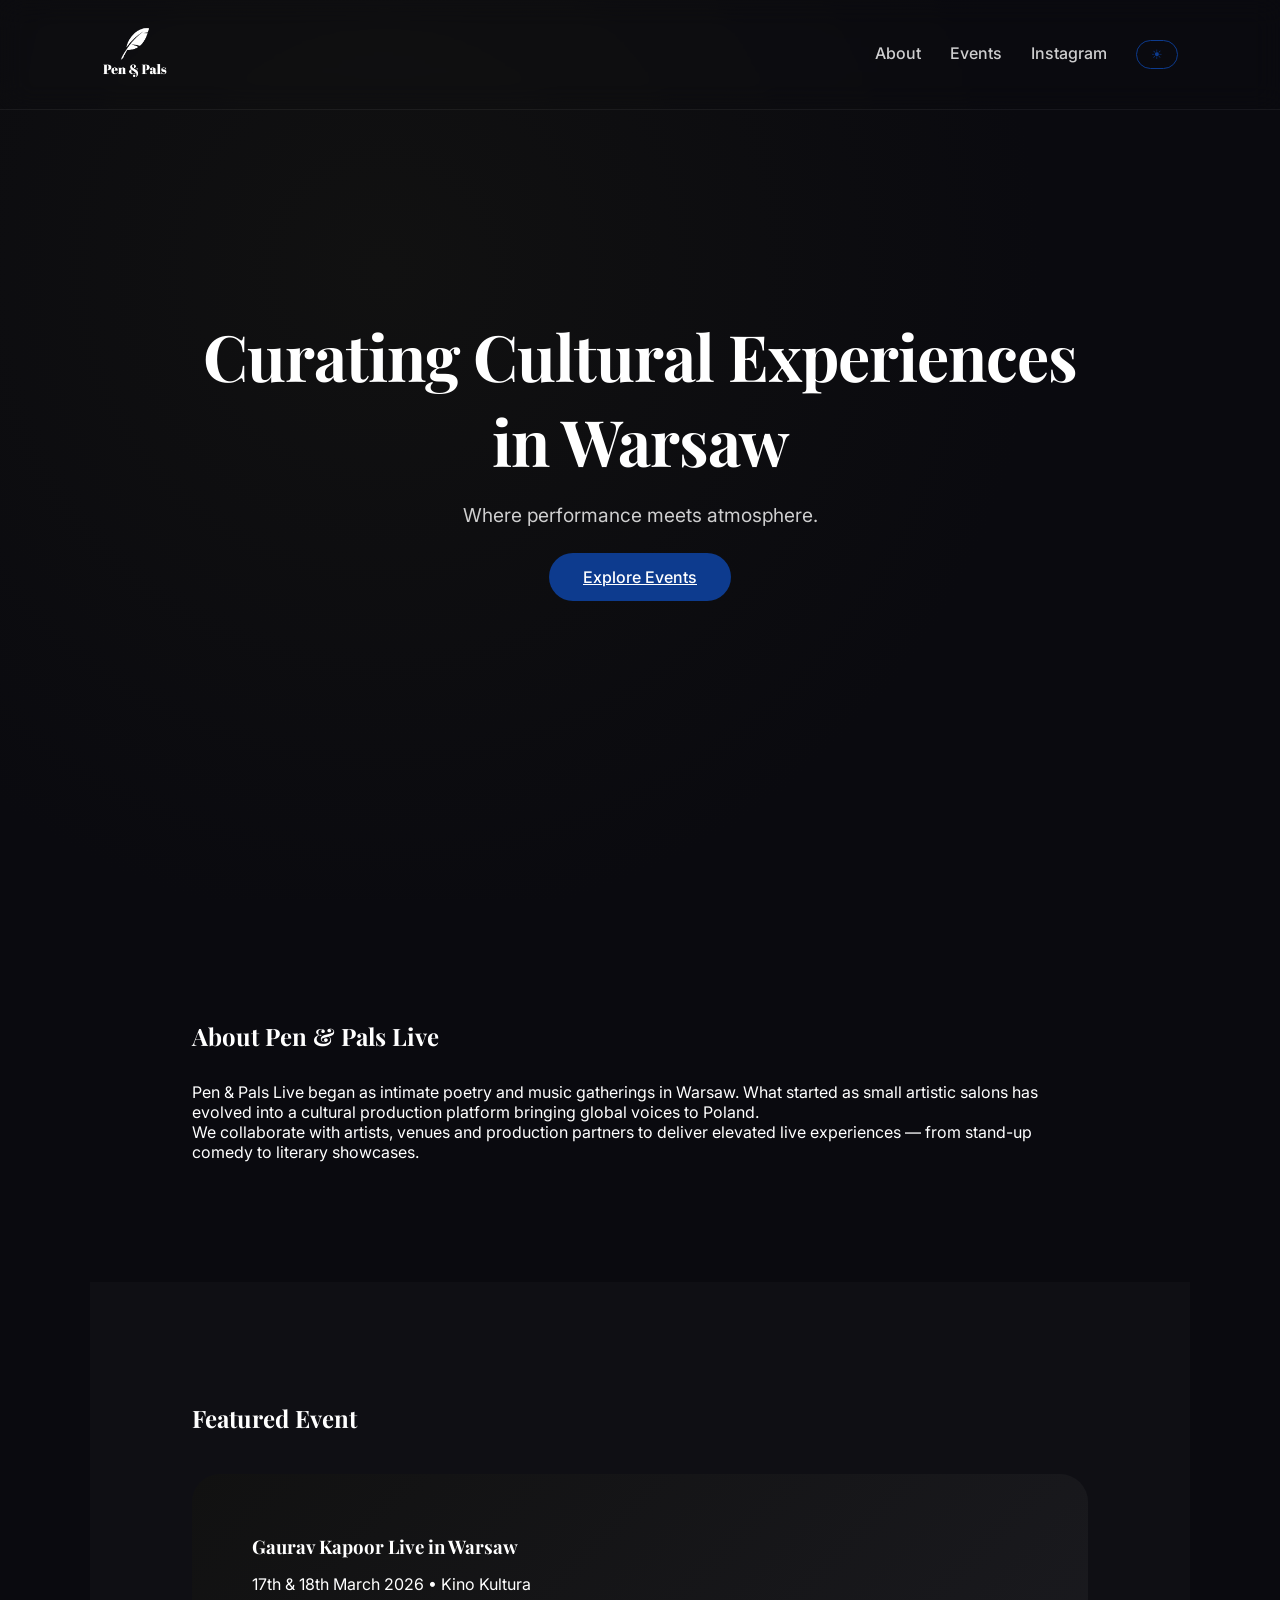
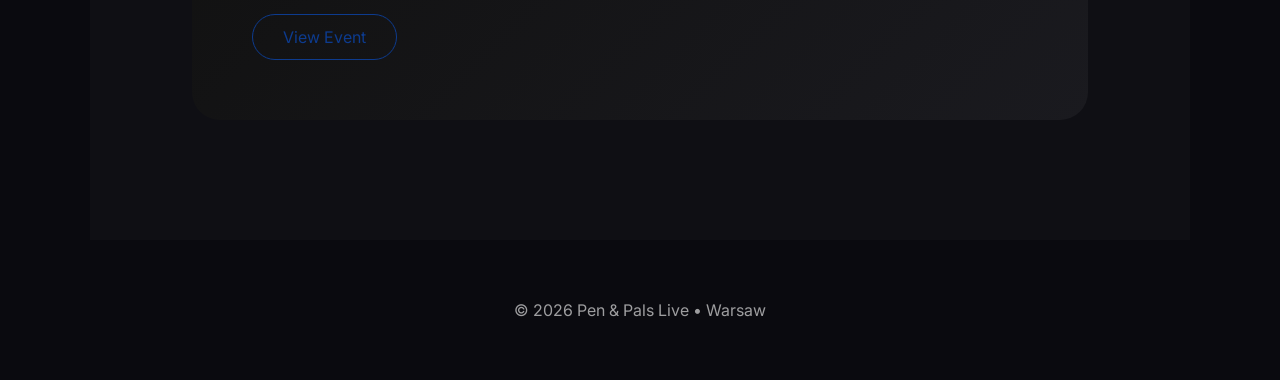
==== index.html @ f9d3a187 "Update index.html" ====
<!DOCTYPE html>
<html lang="en">
<head>
  <meta charset="UTF-8">
  <title>Pen & Pals Live | Cultural Experiences in Warsaw</title>
  <meta name="viewport" content="width=device-width, initial-scale=1.0">
  <meta name="description" content="Pen & Pals Live curates premium cultural experiences in Warsaw. Poetry, music, comedy and global performances.">

  <link rel="stylesheet" href="style.css">
  <link href="https://fonts.googleapis.com/css2?family=Playfair+Display:wght@500;600;700&family=Inter:wght@300;400;500;600&display=swap" rel="stylesheet">
</head>

<body class="dark">

<header>
  <div class="logo-container">
    <img id="site-logo" src="assets/logo-dark.png" alt="Pen & Pals Live">
  </div>

  <nav>
    <a href="#about">About</a>
    <a href="#events">Events</a>
    <a href="https://instagram.com/penandpalslive" target="_blank">Instagram</a>
    <button id="theme-toggle">☀︎</button>
  </nav>
</header>

<!-- HERO -->
<section class="brand-hero">
  <div class="brand-hero-content">
    <h1>Curating Cultural Experiences in Warsaw</h1>
    <p>Where performance meets atmosphere.</p>
    <a href="#events" class="btn-primary">Explore Events</a>
  </div>
</section>

<!-- ABOUT -->
<section id="about" class="brand-section">
  <h2>About Pen & Pals Live</h2>
  <p>
    Pen & Pals Live began as intimate poetry and music gatherings in Warsaw.
    What started as small artistic salons has evolved into a cultural production
    platform bringing global voices to Poland.
  </p>
  <p>
    We collaborate with artists, venues and production partners to deliver
    elevated live experiences — from stand-up comedy to literary showcases.
  </p>
</section>

<!-- EVENTS -->
<section id="events" class="brand-section alt">
  <h2>Featured Event</h2>

  <div class="event-feature-card">
    <div class="event-feature-content">
      <h3>Gaurav Kapoor Live in Warsaw</h3>
      <p>17th & 18th March 2026 • Kino Kultura</p>
      <a href="gaurav-kapoor-live-warsaw/" class="btn-secondary">View Event</a>
    </div>
  </div>
</section>

<footer>
  <p>© 2026 Pen & Pals Live • Warsaw</p>
</footer>

<script src="script.js"></script>
</body>
</html>
---- style.css ----
:root {
  --blue: #0d3b8e;
  --dark-bg: #0a0a0f;
  --light-bg: #f5f5f7;
  --dark-text: #ffffff;
  --light-text: #111111;
}

* {
  margin: 0;
  padding: 0;
  box-sizing: border-box;
}

body {
  font-family: 'Inter', sans-serif;
  scroll-behavior: smooth;
  transition: background 0.3s ease, color 0.3s ease;
}

body.dark {
  background: var(--dark-bg);
  color: var(--dark-text);
}

body.light {
  background: var(--light-bg);
  color: var(--light-text);
}

/* HEADER */

header {
  position: fixed;
  width: 100%;
  top: 0;
  padding: 20px 8%;
  display: flex;
  justify-content: space-between;
  align-items: center;
  backdrop-filter: blur(14px);
  border-bottom: 1px solid rgba(255,255,255,0.06);
  z-index: 1000;
}

body.light header {
  border-bottom: 1px solid rgba(0,0,0,0.06);
}

.logo-container img {
  height: 65px;
}

nav a {
  margin-right: 25px;
  text-decoration: none;
  color: inherit;
  font-weight: 500;
  opacity: 0.8;
}

nav a:hover {
  opacity: 1;
}

nav button {
  border: 1px solid var(--blue);
  background: none;
  color: var(--blue);
  padding: 6px 14px;
  border-radius: 20px;
  cursor: pointer;
}

/* HERO */

.hero {
  height: 100vh;
  background:
    linear-gradient(to bottom, rgba(0,0,0,0.8), rgba(0,0,0,0.85)),
    url("assets/gaurav.jpeg") center/cover no-repeat;
  display: flex;
  align-items: center;
  justify-content: center;
  text-align: center;
  padding: 0 20px;
}

.hero-content {
  max-width: 900px;
}

.hero h1 {
  font-family: 'Playfair Display', serif;
  font-size: clamp(2.8rem, 5vw, 4rem);
  letter-spacing: -1px;
  margin-bottom: 20px;
}

.hero p {
  font-size: 1.2rem;
  opacity: 0.85;
  margin-bottom: 35px;
}

/* BUTTON */

.btn-primary {
  background: var(--blue);
  color: white;
  padding: 14px 34px;
  border-radius: 40px;
  font-weight: 500;
  transition: all 0.3s ease;
}

.btn-primary:hover {
  transform: translateY(-3px);
  box-shadow: 0 20px 40px rgba(13,59,142,0.4);
}

/* EVENT SECTION */

.event-section {
  padding: 120px 8%;
  max-width: 1200px;
  margin: auto;
}

.section-title {
  font-family: 'Playfair Display', serif;
  font-size: 2.3rem;
  margin-bottom: 30px;
}

.intro-text {
  max-width: 800px;
  margin-bottom: 50px;
  line-height: 1.8;
  opacity: 0.9;
}

.event-layout {
  display: grid;
  grid-template-columns: 1.4fr 1fr;
  gap: 80px;
}

.event-title {
  font-family: 'Playfair Display', serif;
  margin-bottom: 30px;
}

.detail-row {
  display: flex;
  justify-content: space-between;
  padding: 20px 0;
  border-bottom: 1px solid rgba(255,255,255,0.08);
}

body.light .detail-row {
  border-bottom: 1px solid rgba(0,0,0,0.08);
}

.detail-row span:first-child {
  opacity: 0.6;
}

.note-title {
  margin-top: 50px;
  margin-bottom: 20px;
}

.policy-list {
  padding-left: 20px;
  line-height: 1.9;
}

/* TICKET CARD */

.ticket-card {
  background: #ffffff;
  border-radius: 24px;
  padding: 30px;
  box-shadow:
    0 20px 60px rgba(0,0,0,0.15);
  position: sticky;
  top: 120px;
}

body.dark .ticket-card {
  background: #f4f4f4;
}

/* FOOTER */

footer {
  padding: 60px 0;
  text-align: center;
  opacity: 0.6;
}

/* RESPONSIVE */

@media (max-width: 1000px) {
  .event-layout {
    grid-template-columns: 1fr;
  }

  .ticket-card {
    position: relative;
    top: 0;
  }
}


/* ===== BRAND HERO ===== */

.brand-hero {
  height: 100vh;
  display: flex;
  align-items: center;
  justify-content: center;
  text-align: center;
  padding: 0 20px;
  background: radial-gradient(circle at 30% 30%, #111 0%, #0a0a0f 60%);
}

.brand-hero-content {
  max-width: 900px;
}

.brand-hero h1 {
  font-family: 'Playfair Display', serif;
  font-size: clamp(2.8rem, 5vw, 4rem);
  letter-spacing: -1px;
  margin-bottom: 20px;
}

.brand-hero p {
  font-size: 1.2rem;
  opacity: 0.8;
  margin-bottom: 40px;
}

/* ===== BRAND SECTIONS ===== */

.brand-section {
  padding: 120px 8%;
  max-width: 1100px;
  margin: auto;
}

.brand-section.alt {
  background: rgba(255,255,255,0.02);
}

body.light .brand-section.alt {
  background: rgba(0,0,0,0.02);
}

.brand-section h2 {
  font-family: 'Playfair Display', serif;
  margin-bottom: 30px;
}

/* ===== FEATURE CARD ===== */

.event-feature-card {
  background: linear-gradient(135deg, #111, #1a1a1f);
  padding: 60px;
  border-radius: 28px;
  margin-top: 40px;
  transition: transform 0.4s ease;
}

.event-feature-card:hover {
  transform: translateY(-6px);
}

.event-feature-content h3 {
  font-family: 'Playfair Display', serif;
  margin-bottom: 15px;
}

.btn-secondary {
  display: inline-block;
  margin-top: 20px;
  padding: 12px 30px;
  border-radius: 40px;
  border: 1px solid var(--blue);
  color: var(--blue);
  text-decoration: none;
  transition: all 0.3s ease;
}

.btn-secondary:hover {
  background: var(--blue);
  color: white;
}
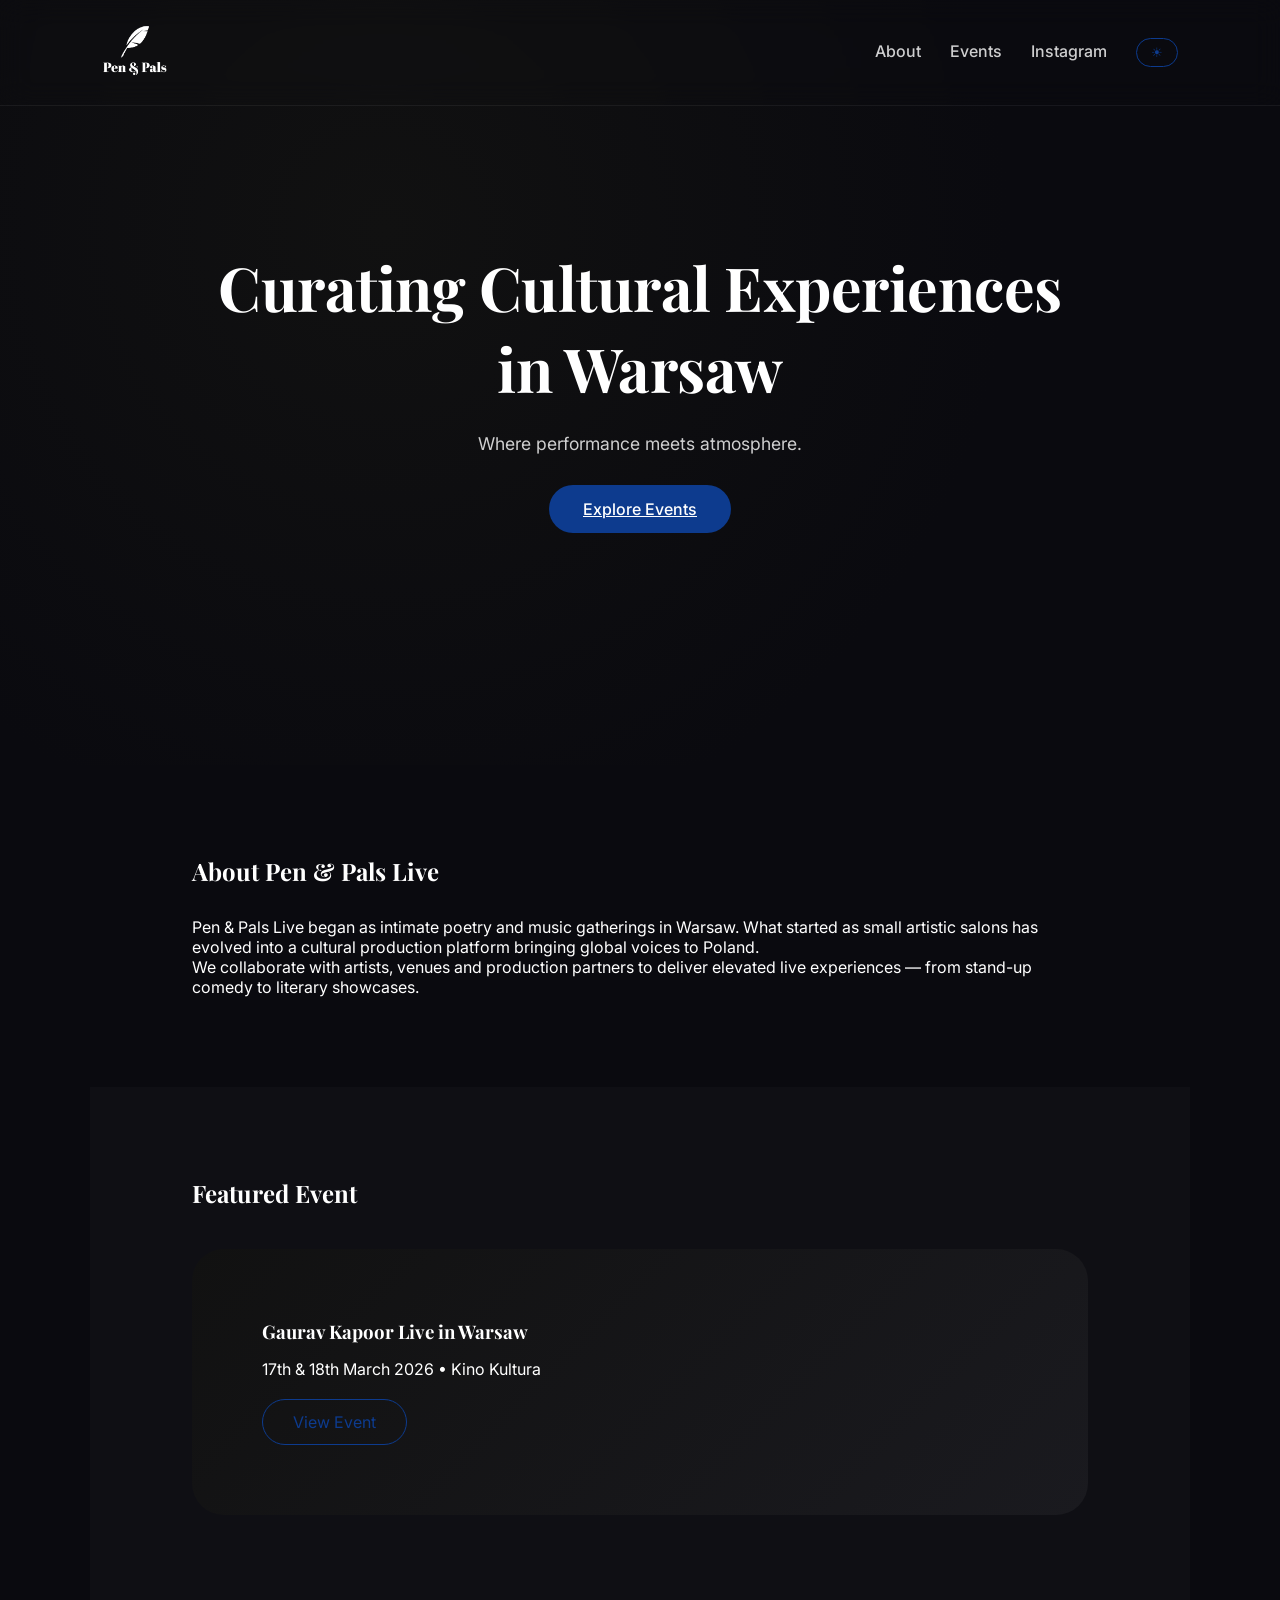
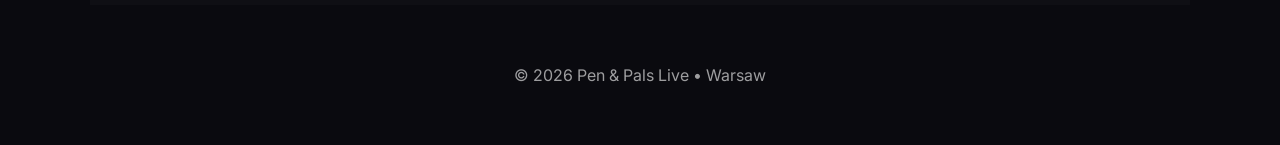
==== commit 09fa64ab: "Update index.html" ====
--- a/index.html
+++ b/index.html
@@ -13,9 +13,9 @@
 <body class="dark">
 
 <header>
-  <div class="logo-container">
-    <img id="site-logo" src="assets/logo-dark.png" alt="Pen & Pals Live">
-  </div>
+<a href="index.html" class="logo-container">
+  <img id="site-logo" src="assets/logo-dark.png" alt="Pen & Pals Live">
+</a>
 
   <nav>
     <a href="#about">About</a>
--- a/style.css
+++ b/style.css
@@ -34,7 +34,7 @@
   position: fixed;
   width: 100%;
   top: 0;
-  padding: 20px 8%;
+  padding: 18px 8%;
   display: flex;
   justify-content: space-between;
   align-items: center;
@@ -217,7 +217,9 @@
 /* ===== BRAND HERO ===== */
 
 .brand-hero {
-  height: 100vh;
+    min-height: 85vh;
+  padding-top: 120px;
+  padding-bottom: 100px;
   display: flex;
   align-items: center;
   justify-content: center;
@@ -227,26 +229,27 @@
 }
 
 .brand-hero-content {
-  max-width: 900px;
+  max-width: 850px;
+  margin: 0 auto;
 }
 
 .brand-hero h1 {
   font-family: 'Playfair Display', serif;
-  font-size: clamp(2.8rem, 5vw, 4rem);
-  letter-spacing: -1px;
-  margin-bottom: 20px;
+  font-size: clamp(2.5rem, 5vw, 3.8rem);
+  letter-spacing: -0.5px;
+  margin-bottom: 25px;
 }
 
 .brand-hero p {
-  font-size: 1.2rem;
+  font-size: 1.1rem;
   opacity: 0.8;
-  margin-bottom: 40px;
+  margin-bottom: 45px;
 }
 
 /* ===== BRAND SECTIONS ===== */
 
 .brand-section {
-  padding: 120px 8%;
+  padding: 90px 8%;
   max-width: 1100px;
   margin: auto;
 }
@@ -268,14 +271,18 @@
 
 .event-feature-card {
   background: linear-gradient(135deg, #111, #1a1a1f);
-  padding: 60px;
-  border-radius: 28px;
+  padding: 70px;
+  border-radius: 32px;
   margin-top: 40px;
-  transition: transform 0.4s ease;
+  max-width: 900px;
+  margin-left: auto;
+  margin-right: auto;
+  transition: transform 0.4s ease, box-shadow 0.4s ease;
 }
 
 .event-feature-card:hover {
   transform: translateY(-6px);
+  box-shadow: 0 30px 70px rgba(0,0,0,0.25);
 }
 
 .event-feature-content h3 {
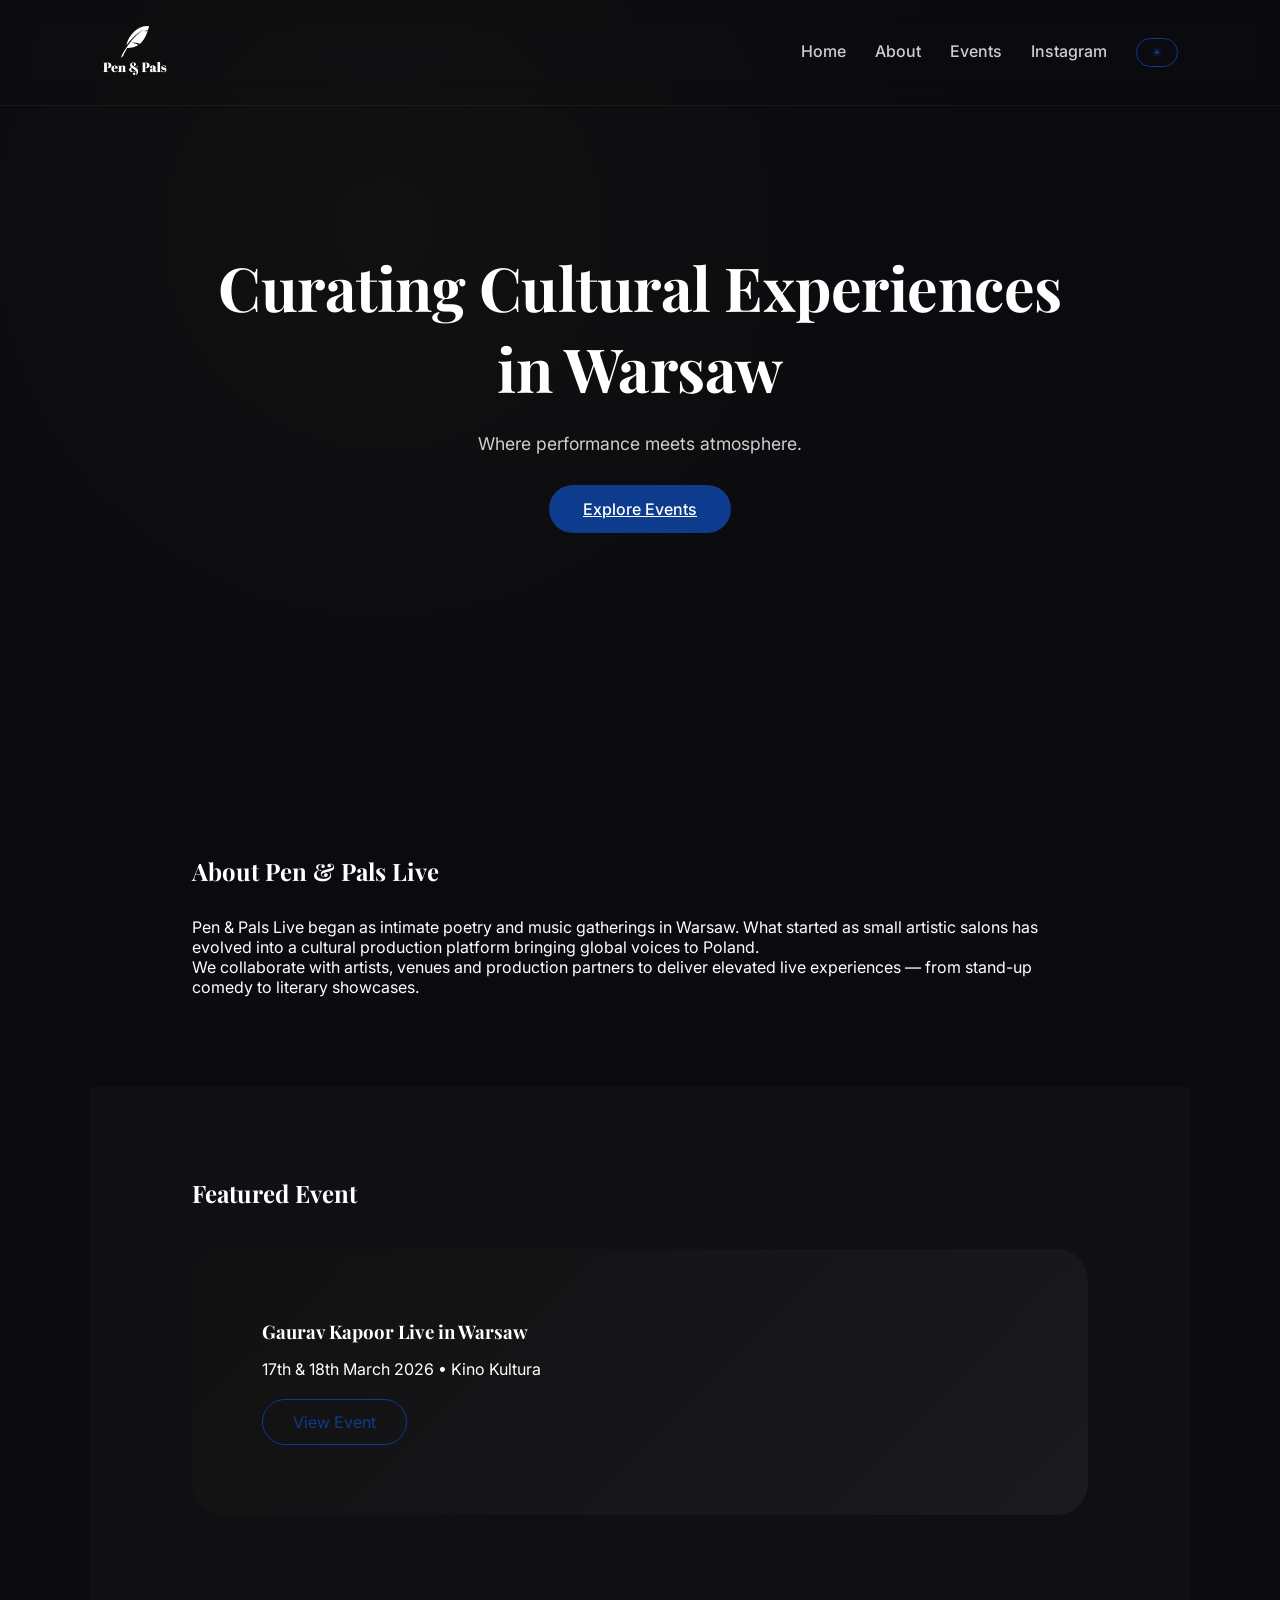
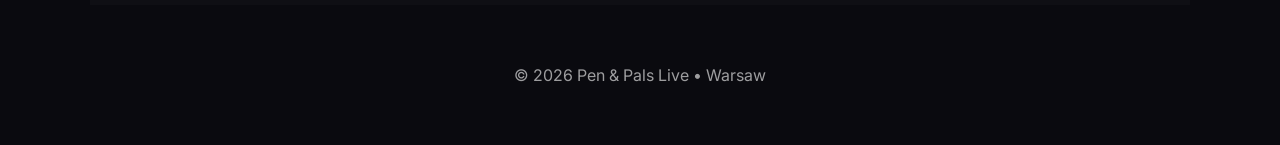
==== commit 6735ad58: "Update index.html" ====
--- a/index.html
+++ b/index.html
@@ -18,6 +18,7 @@
 </a>
 
   <nav>
+    <a href="index.html">Home</a>
     <a href="#about">About</a>
     <a href="#events">Events</a>
     <a href="https://instagram.com/penandpalslive" target="_blank">Instagram</a>
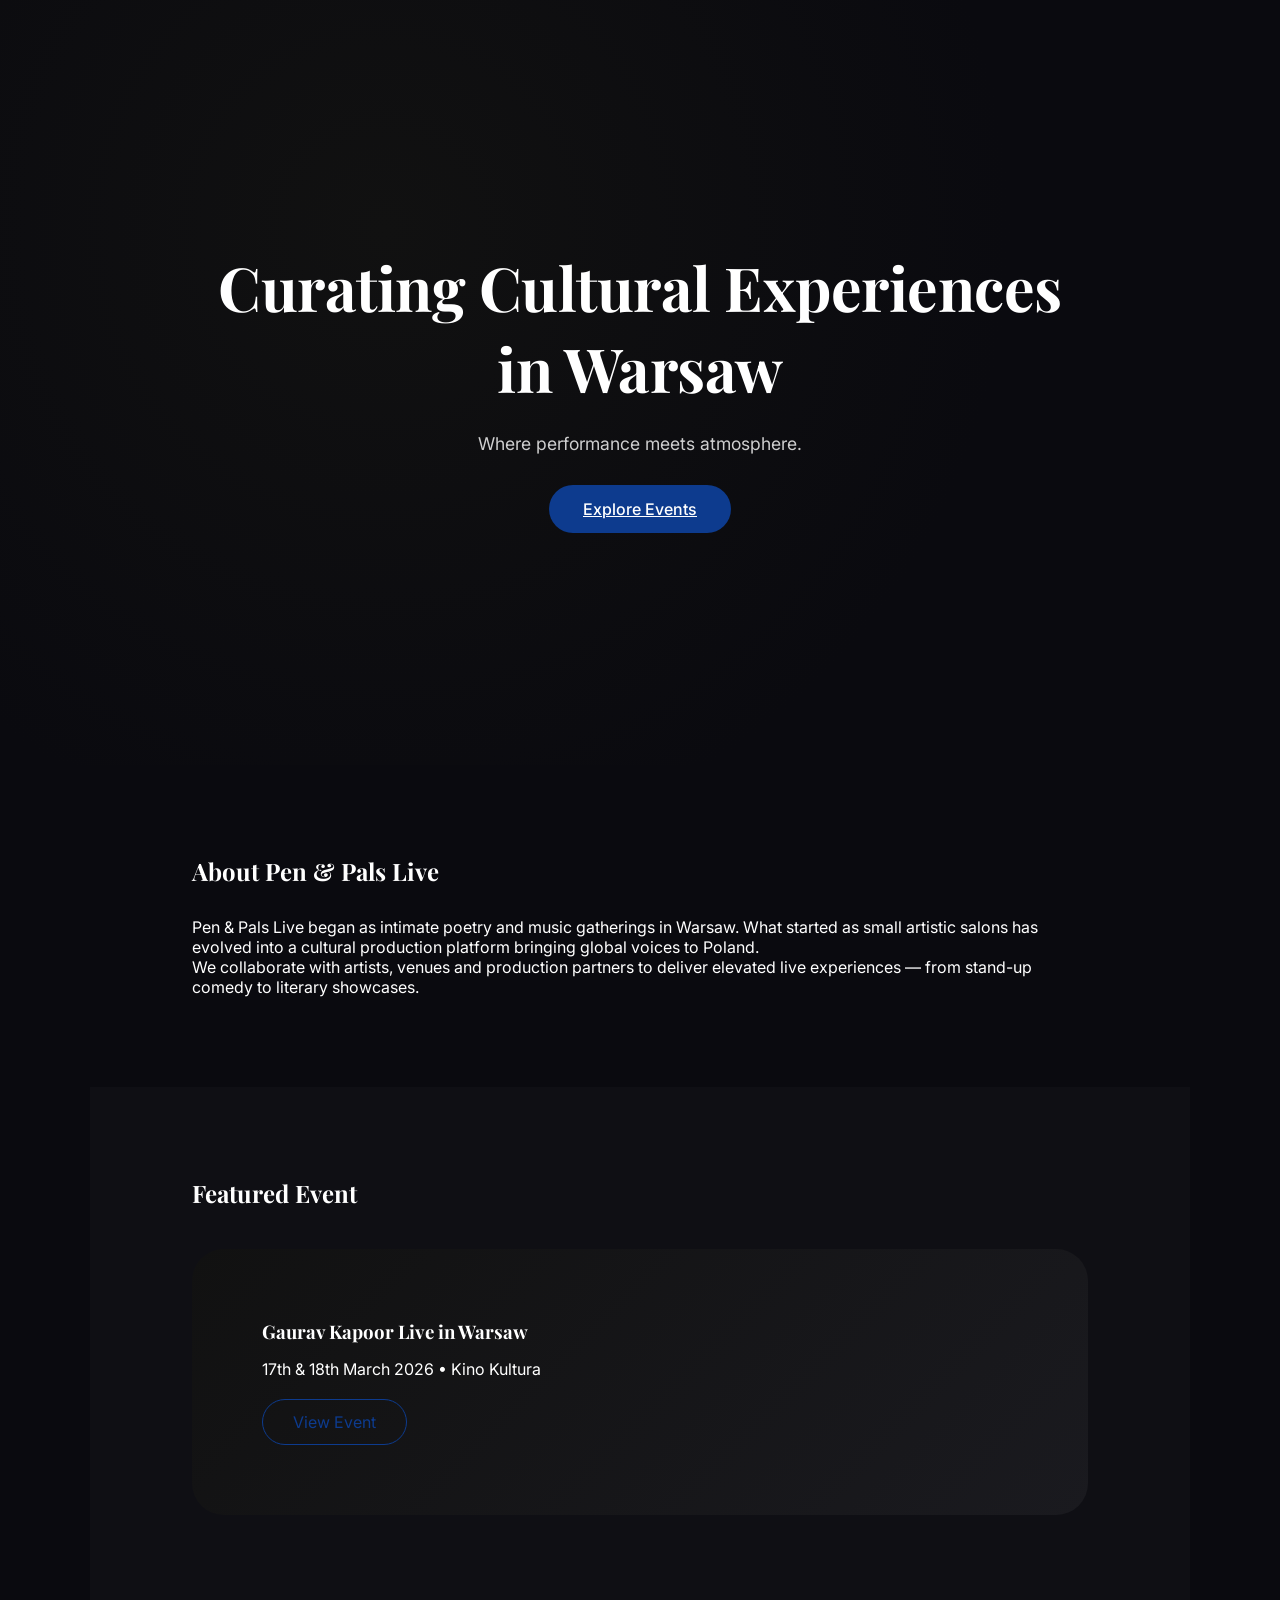
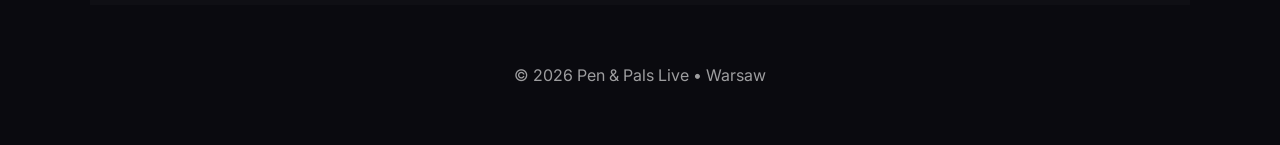
==== commit 04647f89: "Update index.html" ====
--- a/index.html
+++ b/index.html
@@ -12,19 +12,7 @@
 
 <body class="dark">
 
-<header>
-<a href="index.html" class="logo-container">
-  <img id="site-logo" src="assets/logo-dark.png" alt="Pen & Pals Live">
-</a>
-
-  <nav>
-    <a href="index.html">Home</a>
-    <a href="#about">About</a>
-    <a href="#events">Events</a>
-    <a href="https://instagram.com/penandpalslive" target="_blank">Instagram</a>
-    <button id="theme-toggle">☀︎</button>
-  </nav>
-</header>
+<div id="header-placeholder"></div>
 
 <!-- HERO -->
 <section class="brand-hero">
--- a/style.css
+++ b/style.css
@@ -305,3 +305,35 @@
   background: var(--blue);
   color: white;
 }
+/* ===== LIGHT MODE FIXES ===== */
+
+body.light .brand-hero {
+  background: radial-gradient(circle at 30% 30%, #ffffff 0%, #f3f3f3 70%);
+}
+
+body.light .hero {
+  background:
+    linear-gradient(to bottom, rgba(255,255,255,0.85), rgba(255,255,255,0.9)),
+    url("assets/gaurav.jpeg") center/cover no-repeat;
+}
+
+body.light .event-feature-card {
+  background: linear-gradient(135deg, #ffffff, #f2f2f2);
+  color: #111;
+}
+
+body.light .detail-row {
+  border-bottom: 1px solid rgba(0,0,0,0.08);
+}
+
+body.light nav a {
+  color: #111;
+}
+
+body.light header {
+  background: rgba(255,255,255,0.8);
+}
+
+body.dark header {
+  background: rgba(10,10,15,0.7);
+}
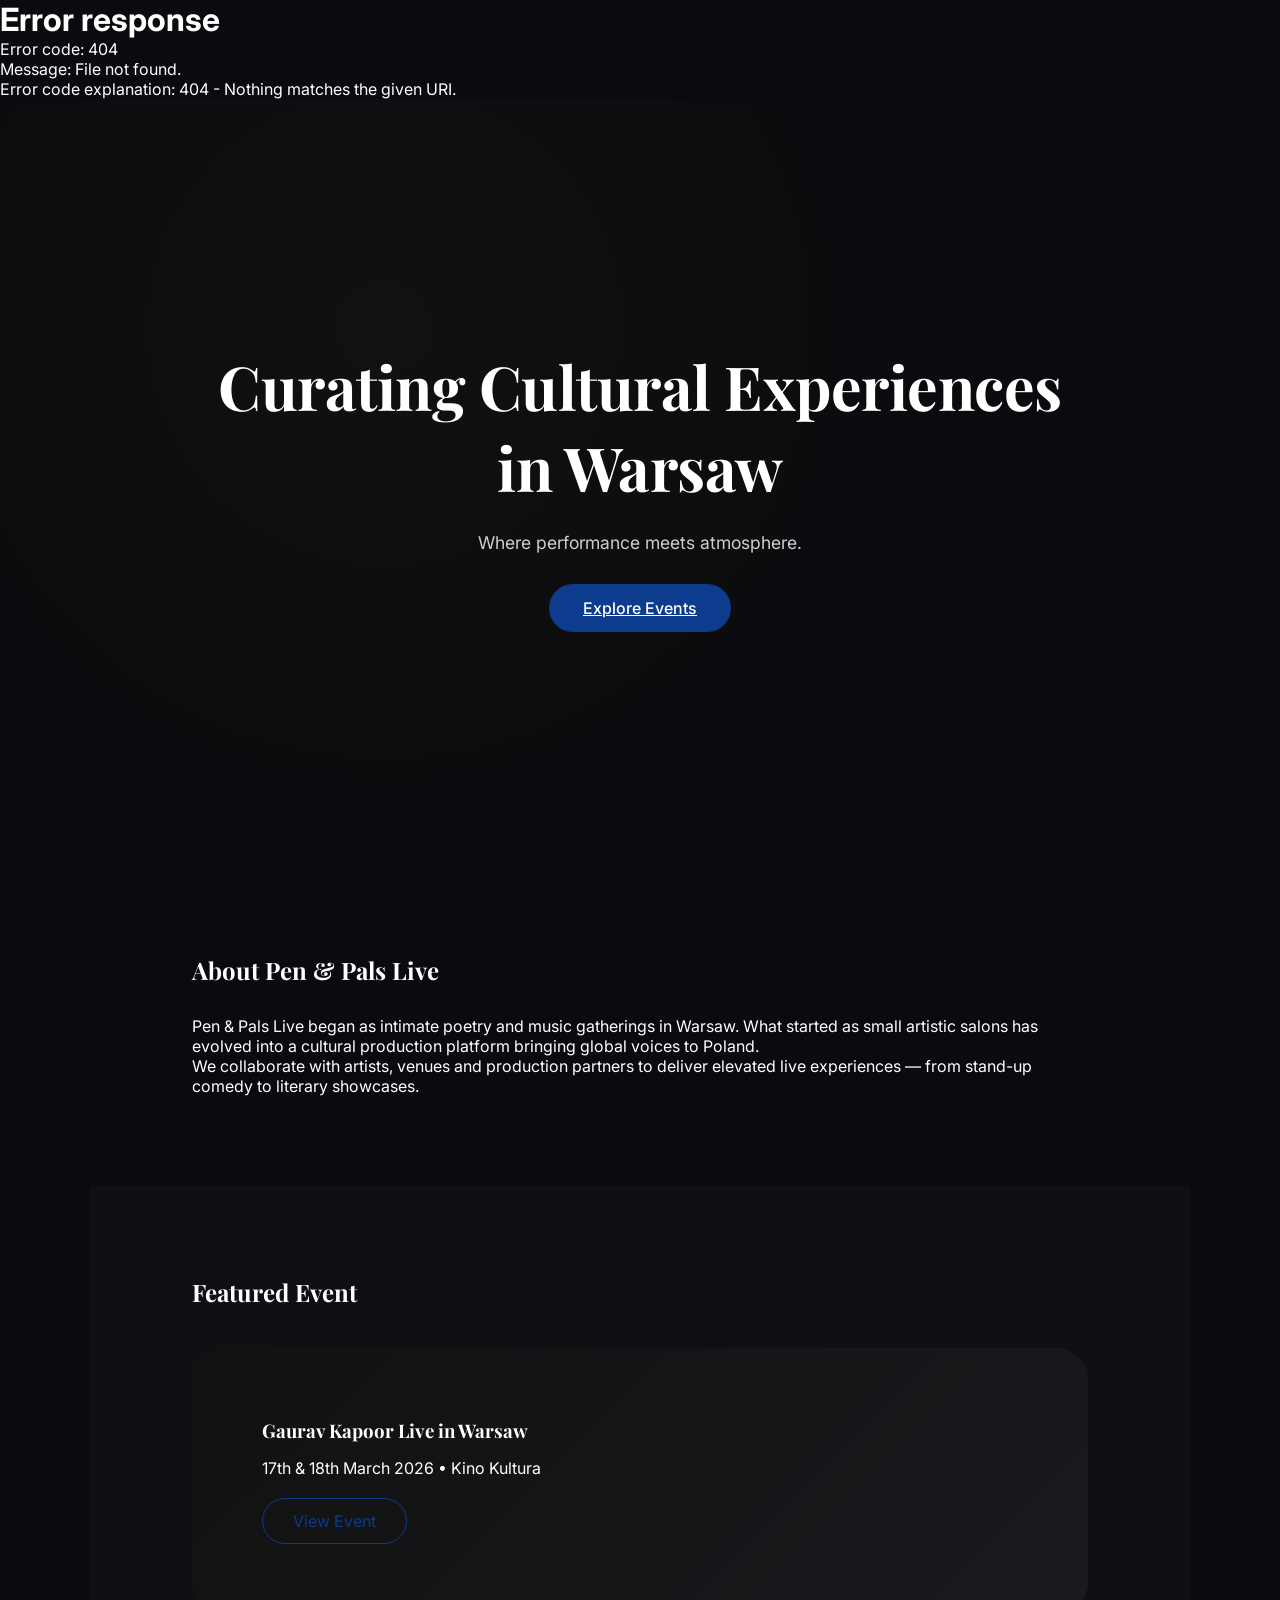
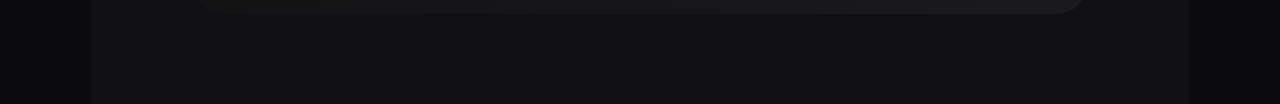
==== commit 3ca96173: "Update index.html" ====
--- a/index.html
+++ b/index.html
@@ -50,9 +50,7 @@
   </div>
 </section>
 
-<footer>
-  <p>© 2026 Pen & Pals Live • Warsaw</p>
-</footer>
+<div id="footer-placeholder"></div>
 
 <script src="script.js"></script>
 </body>
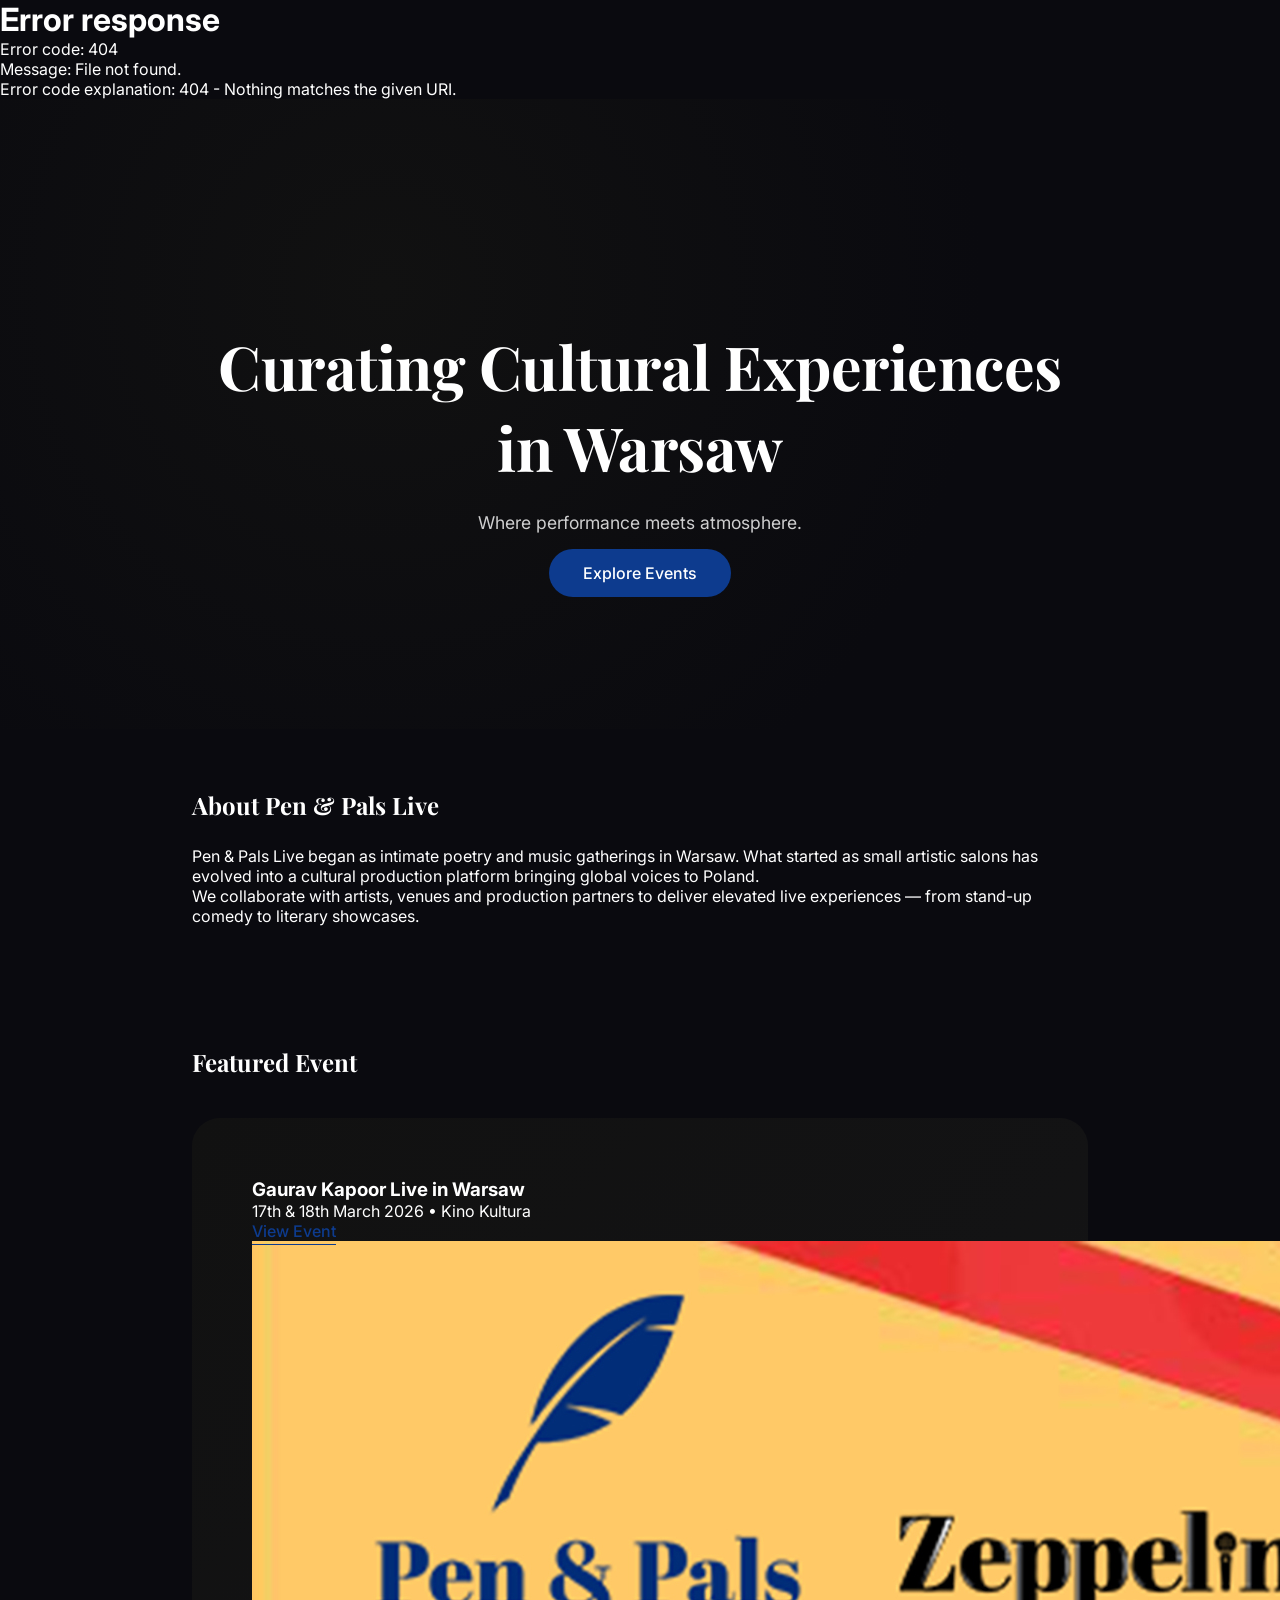
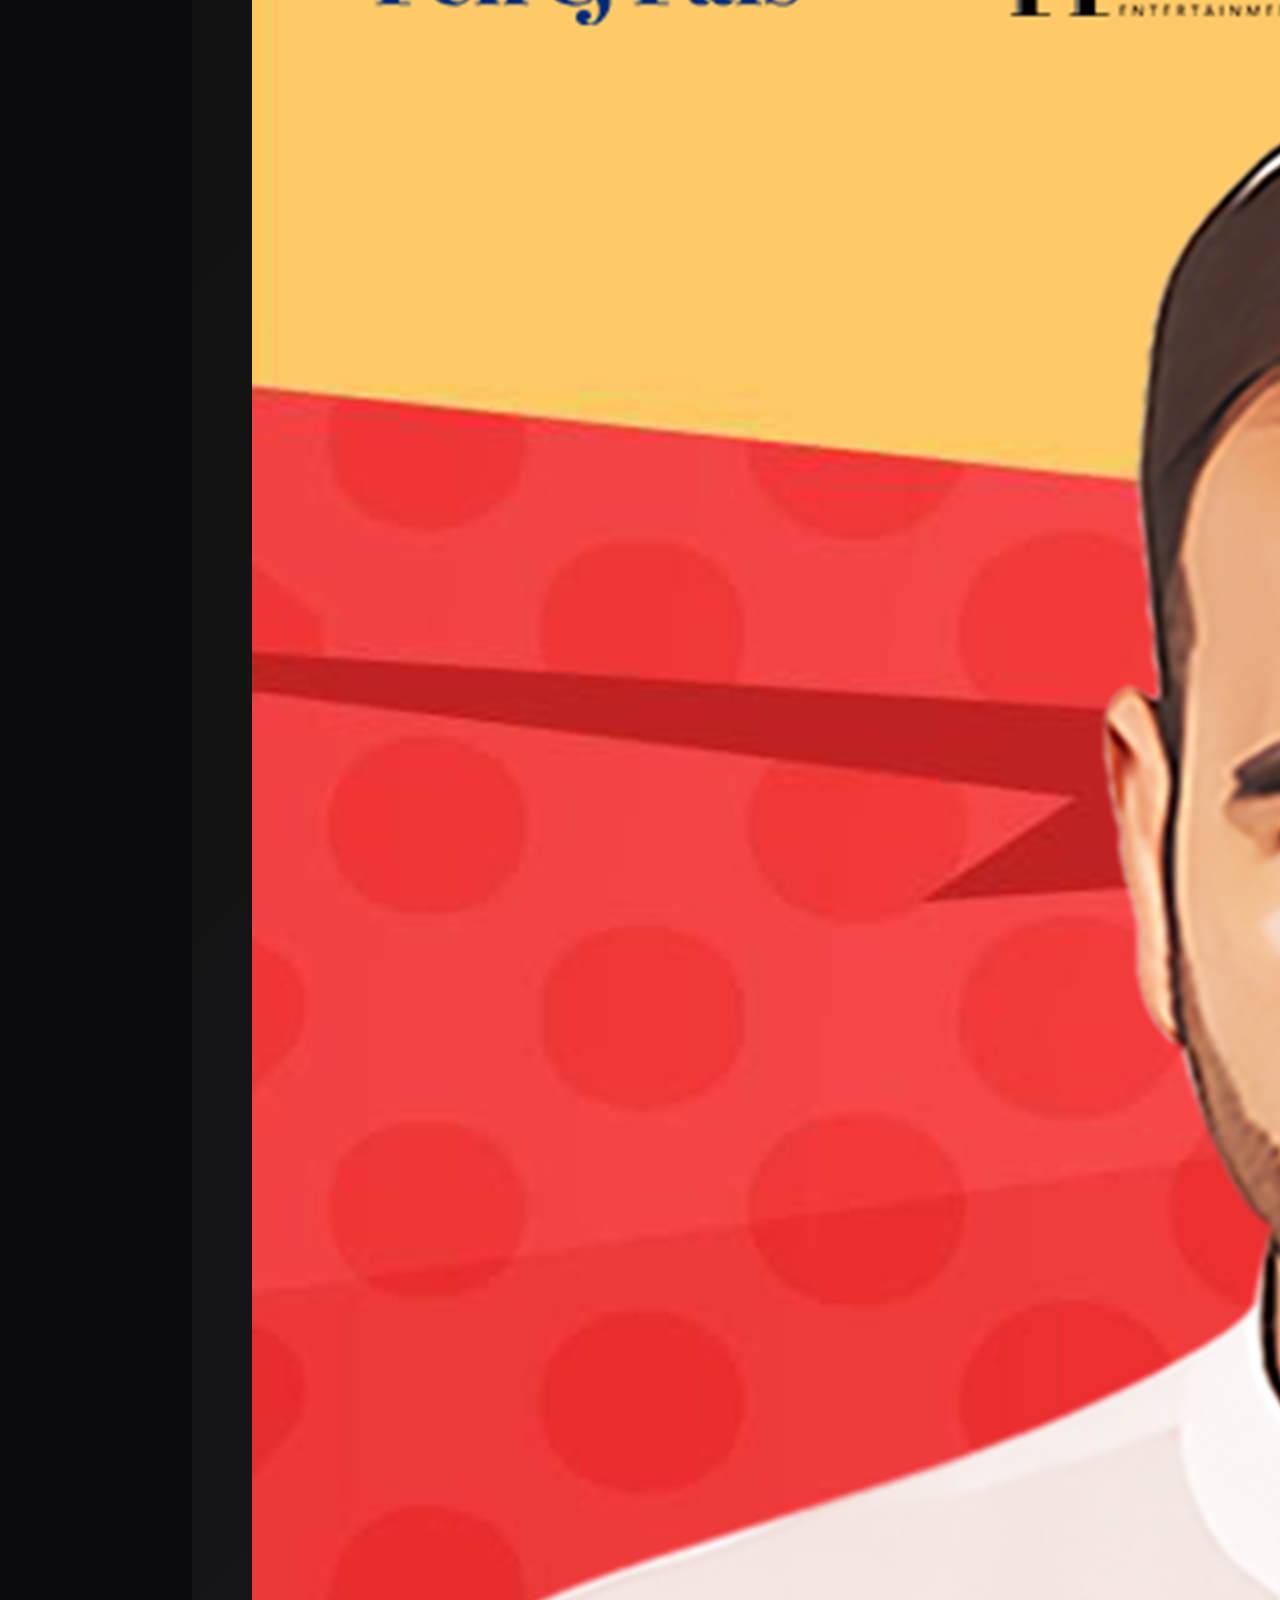
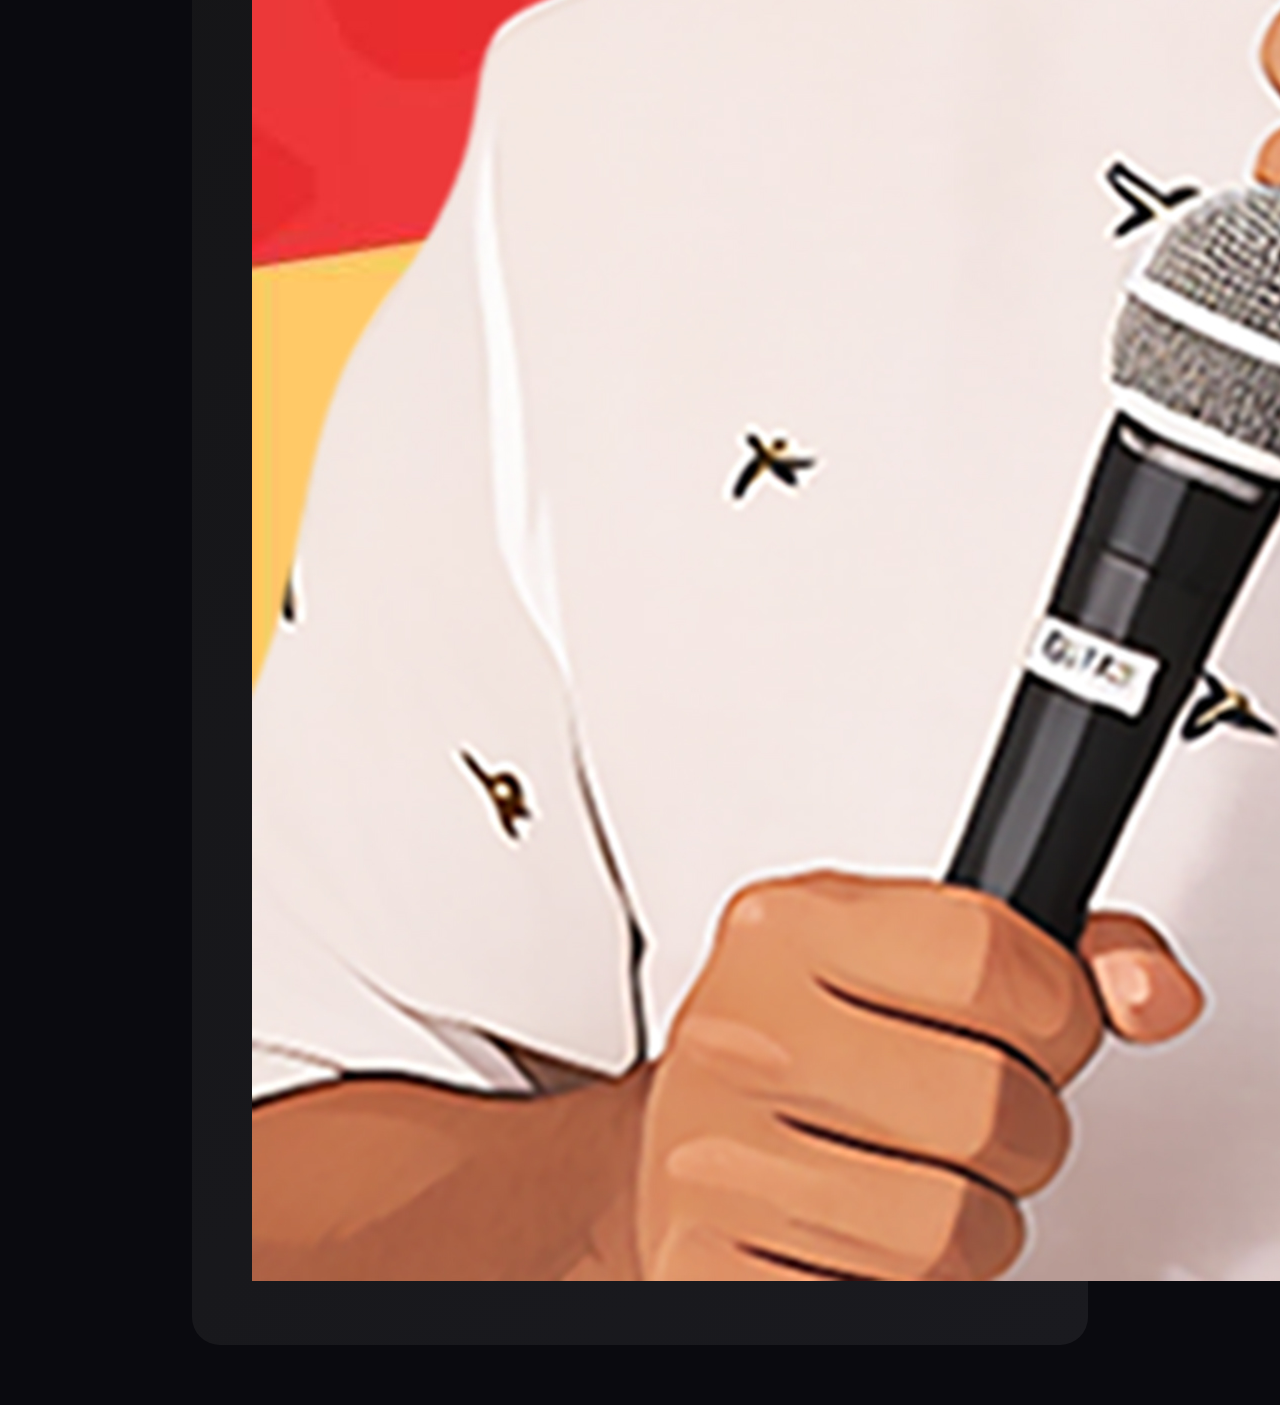
==== commit 58101358: "Update index.html" ====
--- a/index.html
+++ b/index.html
@@ -41,13 +41,19 @@
 <section id="events" class="brand-section alt">
   <h2>Featured Event</h2>
 
-  <div class="event-feature-card">
-    <div class="event-feature-content">
-      <h3>Gaurav Kapoor Live in Warsaw</h3>
-      <p>17th & 18th March 2026 • Kino Kultura</p>
-      <a href="gaurav-kapoor-live-warsaw/" class="btn-secondary">View Event</a>
-    </div>
+ <div class="event-feature-card">
+
+  <div class="event-card-content">
+    <h3>Gaurav Kapoor Live in Warsaw</h3>
+    <p>17th & 18th March 2026 • Kino Kultura</p>
+    <a href="/penandpalslive/gaurav-kapoor-live-warsaw/">View Event</a>
   </div>
+
+  <div class="event-card-image">
+    <img src="assets/gaurav.jpeg" alt="Gaurav Kapoor Live Poster">
+  </div>
+
+</div>
 </section>
 
 <div id="footer-placeholder"></div>
--- a/style.css
+++ b/style.css
@@ -1,10 +1,16 @@
+/* =========================
+   VARIABLES
+========================= */
+
 :root {
   --blue: #0d3b8e;
   --dark-bg: #0a0a0f;
   --light-bg: #f5f5f7;
-  --dark-text: #ffffff;
-  --light-text: #111111;
-}
+}
+
+/* =========================
+   GLOBAL RESET
+========================= */
 
 * {
   margin: 0;
@@ -20,90 +26,156 @@
 
 body.dark {
   background: var(--dark-bg);
-  color: var(--dark-text);
+  color: #ffffff;
 }
 
 body.light {
   background: var(--light-bg);
-  color: var(--light-text);
-}
-
-/* HEADER */
+  color: #111111;
+}
+
+/* =========================
+   HEADER
+========================= */
 
 header {
   position: fixed;
+  top: 0;
   width: 100%;
-  top: 0;
-  padding: 18px 8%;
-  display: flex;
-  justify-content: space-between;
-  align-items: center;
   backdrop-filter: blur(14px);
-  border-bottom: 1px solid rgba(255,255,255,0.06);
   z-index: 1000;
 }
 
-body.light header {
-  border-bottom: 1px solid rgba(0,0,0,0.06);
+.header-inner {
+  max-width: 1200px;
+  margin: 0 auto;
+  padding: 14px 8%;
+  display: flex;
+  align-items: center;
+}
+
+/* Logo */
+
+.logo-container {
+  display: flex;
+  align-items: center;
 }
 
 .logo-container img {
-  height: 65px;
-}
-
-nav a {
-  margin-right: 25px;
+  height: 46px;
+  display: block;
+}
+
+/* Navigation (right aligned) */
+
+.main-nav {
+  margin-left: auto;   /* pushes nav fully right */
+  display: flex;
+  align-items: center;
+  gap: 20px;
+}
+
+.main-nav a {
   text-decoration: none;
-  color: inherit;
   font-weight: 500;
-  opacity: 0.8;
-}
-
-nav a:hover {
-  opacity: 1;
-}
-
-nav button {
-  border: 1px solid var(--blue);
-  background: none;
-  color: var(--blue);
-  padding: 6px 14px;
+  font-size: 0.95rem;
+  letter-spacing: 0.3px;
+  display: flex;
+  align-items: center;
+  opacity: 0.85;
+  transition: opacity 0.2s ease;
+}
+
+/* Dark mode links */
+
+body.dark .main-nav a {
+  color: rgba(255,255,255,0.85);
+}
+
+body.dark .main-nav a:hover {
+  color: #ffffff;
+}
+
+/* Light mode links */
+
+body.light .main-nav a {
+  color: rgba(0,0,0,0.8);
+}
+
+body.light .main-nav a:hover {
+  color: #000000;
+}
+
+/* Instagram icon */
+
+.insta-link svg {
+  display: block;
+}
+
+/* Theme Toggle */
+
+#theme-toggle {
+  margin-left: 10px;
+  padding: 6px 12px;
   border-radius: 20px;
+  font-size: 14px;
   cursor: pointer;
-}
-
-/* HERO */
-
-.hero {
-  height: 100vh;
-  background:
-    linear-gradient(to bottom, rgba(0,0,0,0.8), rgba(0,0,0,0.85)),
-    url("assets/gaurav.jpeg") center/cover no-repeat;
+  background: rgba(255,255,255,0.08);
+  color: white;
+  border: 1px solid rgba(255,255,255,0.5);
+  transition: all 0.2s ease;
+}
+
+#theme-toggle:hover {
+  background: rgba(255,255,255,0.15);
+  transform: translateY(-1px);
+}
+
+body.light #theme-toggle {
+  background: rgba(0,0,0,0.05);
+  color: #111;
+  border: 1px solid rgba(0,0,0,0.3);
+}
+
+/* =========================
+   HERO (HOMEPAGE)
+========================= */
+
+.brand-hero {
+  min-height: 70vh;
+  padding: 140px 20px 60px 20px;
   display: flex;
   align-items: center;
   justify-content: center;
   text-align: center;
-  padding: 0 20px;
-}
-
-.hero-content {
-  max-width: 900px;
-}
-
-.hero h1 {
+  background: radial-gradient(circle at 30% 30%, #111 0%, #0a0a0f 60%);
+}
+
+body.light .brand-hero {
+  background: radial-gradient(circle at 30% 30%, #ffffff 0%, #f3f3f3 70%);
+}
+
+.brand-hero-content {
+  max-width: 850px;
+  margin: 0 auto;
+}
+
+.brand-hero h1 {
   font-family: 'Playfair Display', serif;
-  font-size: clamp(2.8rem, 5vw, 4rem);
-  letter-spacing: -1px;
-  margin-bottom: 20px;
-}
-
-.hero p {
-  font-size: 1.2rem;
-  opacity: 0.85;
-  margin-bottom: 35px;
-}
-
-/* BUTTON */
+  font-size: clamp(2.5rem, 5vw, 3.8rem);
+  letter-spacing: -0.5px;
+  margin-bottom: 25px;
+}
+
+.brand-hero p {
+  font-size: 1.1rem;
+  opacity: 0.8;
+  margin-bottom: 30px;
+}
+
+/* =========================
+   BUTTONS
+========================= */
 
 .btn-primary {
   background: var(--blue);
@@ -111,6 +183,7 @@
   padding: 14px 34px;
   border-radius: 40px;
   font-weight: 500;
+  text-decoration: none;
   transition: all 0.3s ease;
 }
 
@@ -119,196 +192,58 @@
   box-shadow: 0 20px 40px rgba(13,59,142,0.4);
 }
 
-/* EVENT SECTION */
-
-.event-section {
-  padding: 120px 8%;
-  max-width: 1200px;
+/* =========================
+   SECTIONS
+========================= */
+
+.brand-section {
+  padding: 60px 8%;
+  max-width: 1100px;
   margin: auto;
 }
 
-.section-title {
+.brand-section h2 {
   font-family: 'Playfair Display', serif;
-  font-size: 2.3rem;
-  margin-bottom: 30px;
-}
-
-.intro-text {
-  max-width: 800px;
-  margin-bottom: 50px;
-  line-height: 1.8;
-  opacity: 0.9;
-}
-
-.event-layout {
-  display: grid;
-  grid-template-columns: 1.4fr 1fr;
-  gap: 80px;
-}
-
-.event-title {
-  font-family: 'Playfair Display', serif;
-  margin-bottom: 30px;
-}
-
-.detail-row {
-  display: flex;
-  justify-content: space-between;
-  padding: 20px 0;
-  border-bottom: 1px solid rgba(255,255,255,0.08);
-}
-
-body.light .detail-row {
-  border-bottom: 1px solid rgba(0,0,0,0.08);
-}
-
-.detail-row span:first-child {
-  opacity: 0.6;
-}
-
-.note-title {
-  margin-top: 50px;
-  margin-bottom: 20px;
-}
-
-.policy-list {
-  padding-left: 20px;
-  line-height: 1.9;
-}
-
-/* TICKET CARD */
-
-.ticket-card {
-  background: #ffffff;
-  border-radius: 24px;
-  padding: 30px;
-  box-shadow:
-    0 20px 60px rgba(0,0,0,0.15);
-  position: sticky;
-  top: 120px;
-}
-
-body.dark .ticket-card {
-  background: #f4f4f4;
-}
-
-/* FOOTER */
-
-footer {
-  padding: 60px 0;
-  text-align: center;
-  opacity: 0.6;
-}
-
-/* RESPONSIVE */
-
-@media (max-width: 1000px) {
-  .event-layout {
-    grid-template-columns: 1fr;
-  }
-
-  .ticket-card {
-    position: relative;
-    top: 0;
-  }
-}
-
-
-/* ===== BRAND HERO ===== */
-
-.brand-hero {
-    min-height: 85vh;
-  padding-top: 120px;
-  padding-bottom: 100px;
+  margin-bottom: 25px;
+}
+
+/* =========================
+   FEATURE CARD
+========================= */
+
+/* View Event link styling */
+/* FEATURE CARD */
+
+.event-feature-card {
+  background: linear-gradient(135deg, #111, #1a1a1f);
+  padding: 60px;
+  border-radius: 28px;
+  margin-top: 40px;
+  transition: transform 0.4s ease, box-shadow 0.4s ease;
+}
+
+.event-feature-card:hover {
+  transform: translateY(-6px);
+  box-shadow: 0 30px 70px rgba(0,0,0,0.35);
+}
+
+body.light .event-feature-card {
+  background: linear-gradient(135deg, #ffffff, #f2f2f2);
+}
+/* =========================
+   EVENT PAGE HERO
+========================= */
+
+.hero {
+  height: 100vh;
+  background:
+    linear-gradient(to bottom, rgba(0,0,0,0.8), rgba(0,0,0,0.85)),
+    url("assets/gaurav.jpeg") center/cover no-repeat;
   display: flex;
   align-items: center;
   justify-content: center;
   text-align: center;
   padding: 0 20px;
-  background: radial-gradient(circle at 30% 30%, #111 0%, #0a0a0f 60%);
-}
-
-.brand-hero-content {
-  max-width: 850px;
-  margin: 0 auto;
-}
-
-.brand-hero h1 {
-  font-family: 'Playfair Display', serif;
-  font-size: clamp(2.5rem, 5vw, 3.8rem);
-  letter-spacing: -0.5px;
-  margin-bottom: 25px;
-}
-
-.brand-hero p {
-  font-size: 1.1rem;
-  opacity: 0.8;
-  margin-bottom: 45px;
-}
-
-/* ===== BRAND SECTIONS ===== */
-
-.brand-section {
-  padding: 90px 8%;
-  max-width: 1100px;
-  margin: auto;
-}
-
-.brand-section.alt {
-  background: rgba(255,255,255,0.02);
-}
-
-body.light .brand-section.alt {
-  background: rgba(0,0,0,0.02);
-}
-
-.brand-section h2 {
-  font-family: 'Playfair Display', serif;
-  margin-bottom: 30px;
-}
-
-/* ===== FEATURE CARD ===== */
-
-.event-feature-card {
-  background: linear-gradient(135deg, #111, #1a1a1f);
-  padding: 70px;
-  border-radius: 32px;
-  margin-top: 40px;
-  max-width: 900px;
-  margin-left: auto;
-  margin-right: auto;
-  transition: transform 0.4s ease, box-shadow 0.4s ease;
-}
-
-.event-feature-card:hover {
-  transform: translateY(-6px);
-  box-shadow: 0 30px 70px rgba(0,0,0,0.25);
-}
-
-.event-feature-content h3 {
-  font-family: 'Playfair Display', serif;
-  margin-bottom: 15px;
-}
-
-.btn-secondary {
-  display: inline-block;
-  margin-top: 20px;
-  padding: 12px 30px;
-  border-radius: 40px;
-  border: 1px solid var(--blue);
-  color: var(--blue);
-  text-decoration: none;
-  transition: all 0.3s ease;
-}
-
-.btn-secondary:hover {
-  background: var(--blue);
-  color: white;
-}
-/* ===== LIGHT MODE FIXES ===== */
-
-body.light .brand-hero {
-  background: radial-gradient(circle at 30% 30%, #ffffff 0%, #f3f3f3 70%);
 }
 
 body.light .hero {
@@ -317,23 +252,89 @@
     url("assets/gaurav.jpeg") center/cover no-repeat;
 }
 
-body.light .event-feature-card {
-  background: linear-gradient(135deg, #ffffff, #f2f2f2);
-  color: #111;
-}
-
-body.light .detail-row {
-  border-bottom: 1px solid rgba(0,0,0,0.08);
-}
-
-body.light nav a {
-  color: #111;
-}
-
-body.light header {
-  background: rgba(255,255,255,0.8);
-}
-
-body.dark header {
-  background: rgba(10,10,15,0.7);
-}
+/* =========================
+   FOOTER
+========================= */
+
+.site-footer {
+  padding: 60px 8%;
+  border-top: 1px solid rgba(255,255,255,0.08);
+}
+
+body.light .site-footer {
+  border-top: 1px solid rgba(0,0,0,0.08);
+}
+
+.footer-inner {
+  max-width: 1100px;
+  margin: auto;
+  display: flex;
+  justify-content: space-between;
+  align-items: center;
+}
+
+.footer-links a {
+  margin-left: 20px;
+  text-decoration: none;
+  opacity: 0.7;
+  color: inherit;
+}
+
+.footer-links a:hover {
+  opacity: 1;
+}
+
+/* =========================
+   RESPONSIVE
+========================= */
+
+@media (max-width: 900px) {
+  .main-nav {
+    gap: 16px;
+  }
+}
+
+@media (max-width: 700px) {
+  .main-nav {
+    gap: 14px;
+  }
+
+  .brand-hero {
+    min-height: 60vh;
+  }
+}
+
+.social-link {
+  display: flex;
+  align-items: center;
+  opacity: 0.85;
+  transition: opacity 0.2s ease, transform 0.2s ease;
+}
+
+.social-link:hover {
+  opacity: 1;
+  transform: translateY(-1px);
+}
+
+
+.event-feature-card a {
+  color: var(--blue);
+  font-weight: 500;
+  text-decoration: none;
+  position: relative;
+}
+
+.event-feature-card a::after {
+  content: "";
+  position: absolute;
+  left: 0;
+  bottom: -4px;
+  width: 100%;
+  height: 1px;
+  background: var(--blue);
+  transition: transform 0.3s ease;
+}
+
+.event-feature-card a:hover::after {
+  transform: scaleX(0.6);
+}
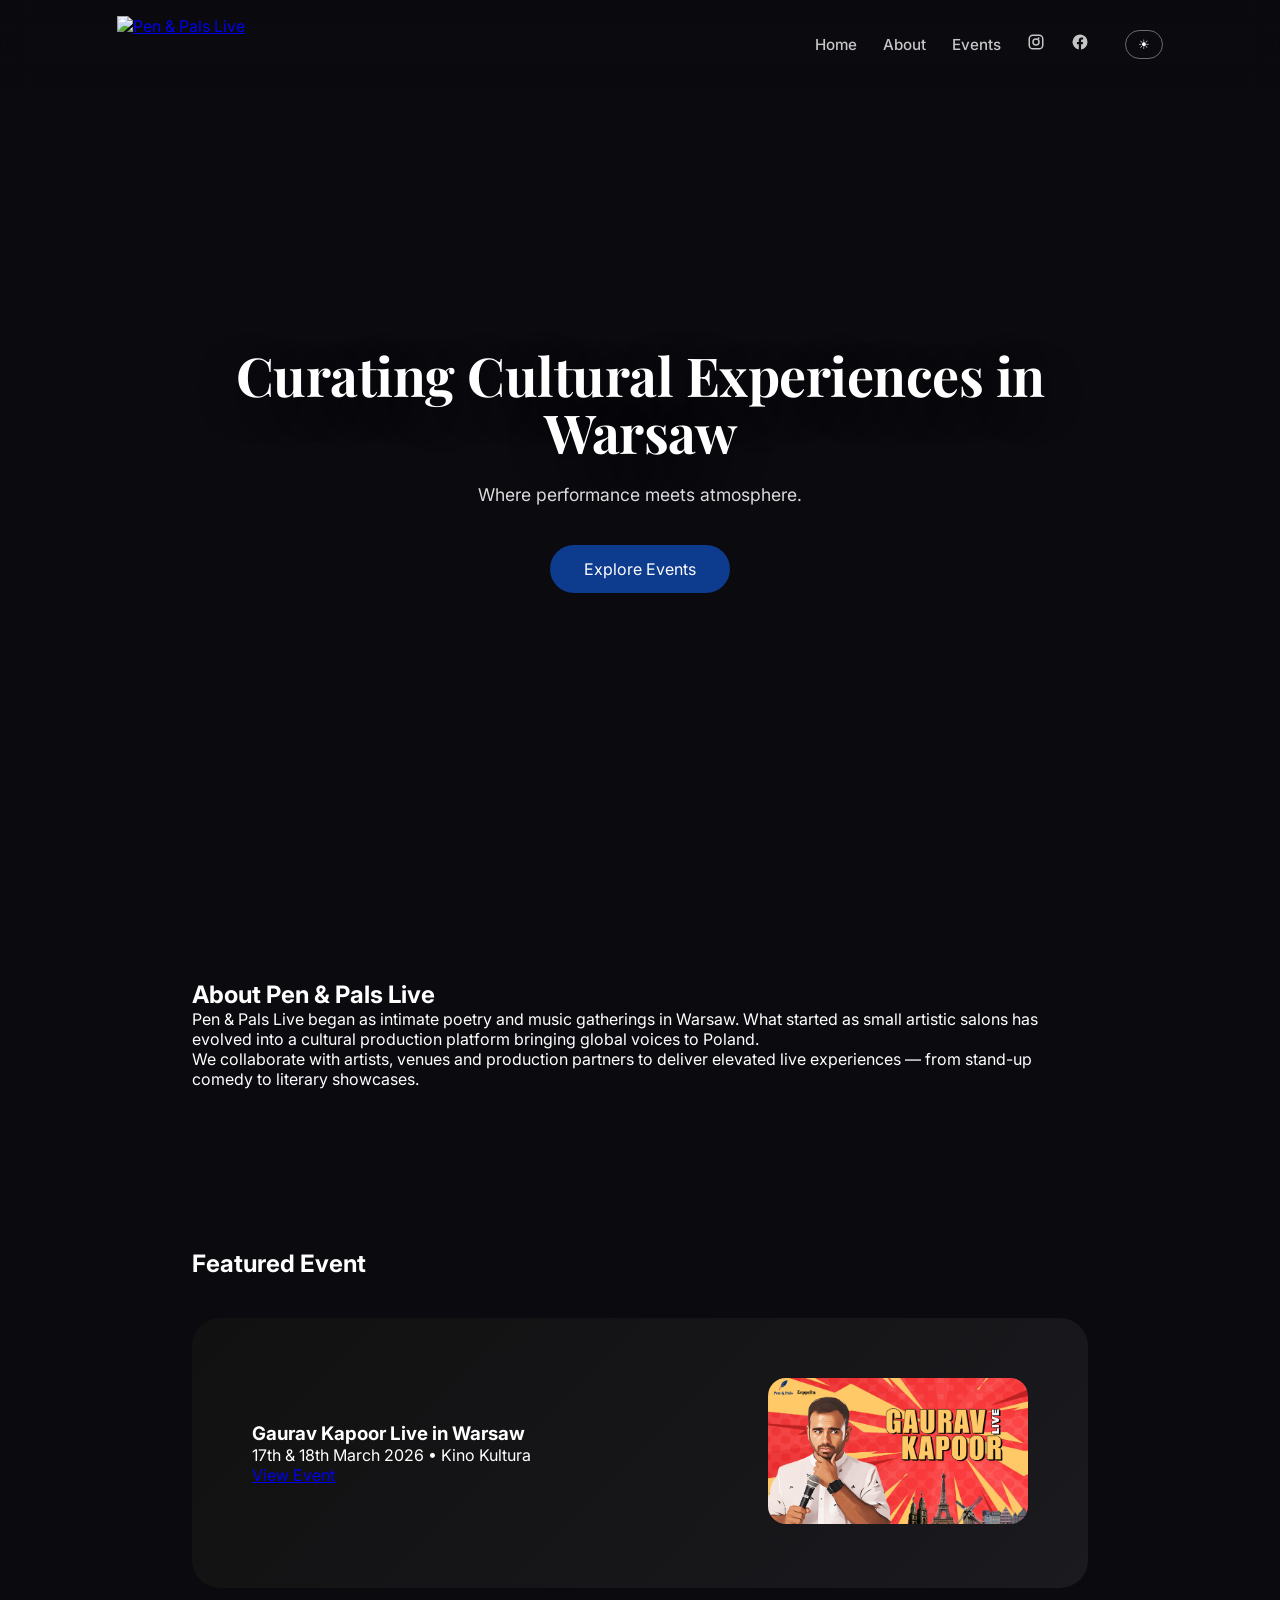
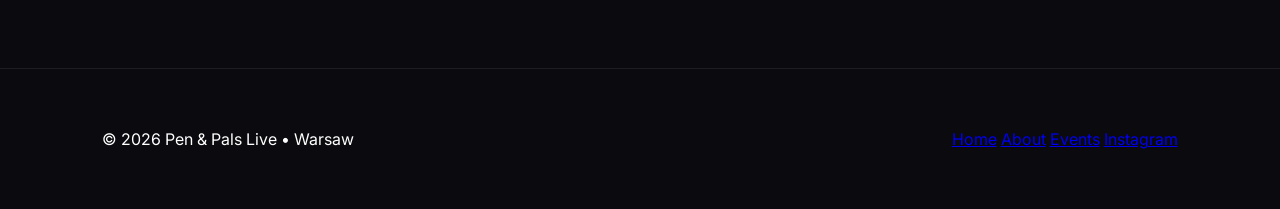
==== commit b923e8c5: "Update index.html" ====
--- a/index.html
+++ b/index.html
@@ -46,7 +46,7 @@
   <div class="event-card-content">
     <h3>Gaurav Kapoor Live in Warsaw</h3>
     <p>17th & 18th March 2026 • Kino Kultura</p>
-    <a href="/penandpalslive/gaurav-kapoor-live-warsaw/">View Event</a>
+    <a href="gaurav-kapoor-live-warsaw/">View Event</a>
   </div>
 
   <div class="event-card-image">
--- a/style.css
+++ b/style.css
@@ -9,7 +9,7 @@
 }
 
 /* =========================
-   GLOBAL RESET
+   RESET
 ========================= */
 
 * {
@@ -20,7 +20,6 @@
 
 body {
   font-family: 'Inter', sans-serif;
-  scroll-behavior: smooth;
   transition: background 0.3s ease, color 0.3s ease;
 }
 
@@ -35,7 +34,19 @@
 }
 
 /* =========================
+   FIX HEADER OFFSET
+========================= */
+
+main {
+  padding-top: 110px;
+}
+
+/* =========================
    HEADER
+========================= */
+
+/* =========================
+   HEADER LAYOUT FIX
 ========================= */
 
 header {
@@ -49,207 +60,251 @@
 .header-inner {
   max-width: 1200px;
   margin: 0 auto;
-  padding: 14px 8%;
-  display: flex;
-  align-items: center;
-}
-
-/* Logo */
-
-.logo-container {
-  display: flex;
-  align-items: center;
+  padding: 16px 6%;
+  display: flex;
+  align-items: center;
+  justify-content: space-between; /* key fix */
 }
 
 .logo-container img {
-  height: 46px;
+  height: 56px;
+  display: flex;
+  transition: transform 0.3s ease;
+  align-items: center;
+  flex-shrink: 0; /* prevents compression */
+}
+.logo-container img {
+  height: 56px;
   display: block;
-}
-
-/* Navigation (right aligned) */
+  transition: transform 0.3s ease;
+}
 
 .main-nav {
-  margin-left: auto;   /* pushes nav fully right */
-  display: flex;
-  align-items: center;
-  gap: 20px;
+  display: flex;
+  align-items: center;
+  gap: 26px;
+   
 }
 
 .main-nav a {
   text-decoration: none;
   font-weight: 500;
   font-size: 0.95rem;
-  letter-spacing: 0.3px;
-  display: flex;
-  align-items: center;
   opacity: 0.85;
-  transition: opacity 0.2s ease;
-}
-
-/* Dark mode links */
+   white-space: nowrap;
+}
+
+@media (max-width: 768px) {
+
+  .header-inner {
+    padding: 14px 5%;
+  }
+
+  .main-nav {
+    gap: 16px;
+  }
+
+  .logo-container img {
+    height: 48px;
+  }
+
+}
 
 body.dark .main-nav a {
-  color: rgba(255,255,255,0.85);
-}
-
-body.dark .main-nav a:hover {
-  color: #ffffff;
-}
-
-/* Light mode links */
+  color: rgba(255,255,255,0.9);
+}
 
 body.light .main-nav a {
   color: rgba(0,0,0,0.8);
 }
-
-body.light .main-nav a:hover {
-  color: #000000;
-}
-
-/* Instagram icon */
-
-.insta-link svg {
-  display: block;
-}
-
-/* Theme Toggle */
 
 #theme-toggle {
   margin-left: 10px;
   padding: 6px 12px;
   border-radius: 20px;
-  font-size: 14px;
   cursor: pointer;
-  background: rgba(255,255,255,0.08);
+  background: transparent;
+  border: 1px solid rgba(255,255,255,0.4);
   color: white;
-  border: 1px solid rgba(255,255,255,0.5);
-  transition: all 0.2s ease;
-}
-
-#theme-toggle:hover {
-  background: rgba(255,255,255,0.15);
-  transform: translateY(-1px);
 }
 
 body.light #theme-toggle {
-  background: rgba(0,0,0,0.05);
-  color: #111;
-  border: 1px solid rgba(0,0,0,0.3);
-}
-
-/* =========================
-   HERO (HOMEPAGE)
+  border: 1px solid rgba(0,0,0,0.4);
+  color: black;
+}
+
+/* =========================
+   HERO (HOME)
 ========================= */
 
 .brand-hero {
-  min-height: 70vh;
-  padding: 140px 20px 60px 20px;
+  min-height: 100vh;
+  padding: 180px 20px 140px;
   display: flex;
   align-items: center;
   justify-content: center;
   text-align: center;
-  background: radial-gradient(circle at 30% 30%, #111 0%, #0a0a0f 60%);
-}
-
-body.light .brand-hero {
-  background: radial-gradient(circle at 30% 30%, #ffffff 0%, #f3f3f3 70%);
 }
 
 .brand-hero-content {
-  max-width: 850px;
+  max-width: 900px;
   margin: 0 auto;
 }
 
 .brand-hero h1 {
   font-family: 'Playfair Display', serif;
-  font-size: clamp(2.5rem, 5vw, 3.8rem);
+  font-size: clamp(2.2rem, 4.2vw, 3.4rem);
+  line-height: 1.05;
   letter-spacing: -0.5px;
-  margin-bottom: 25px;
-}
-
+  margin-bottom: 24px;
+ 
+  text-shadow: 0 10px 40px rgba(0,0,0,0.4);
+
+}
 .brand-hero p {
   font-size: 1.1rem;
-  opacity: 0.8;
-  margin-bottom: 30px;
-}
-
-/* =========================
-   BUTTONS
-========================= */
-
+  opacity: 0.85;
+  margin-bottom: 40px;
+}
+
+.brand-hero .btn-primary {
+  display: inline-block;
+}
+
+.brand-section {
+  padding: 80px 8%;
+  max-width: 1100px;
+  margin: auto;
+}
+
+/* =========================
+   FEATURE CARD (HOME)
+========================= */
+
+.event-feature-card {
+  background: linear-gradient(135deg, #111, #1a1a1f);
+  padding: 60px;
+  border-radius: 28px;
+  margin-top: 40px;
+  display: flex;
+  align-items: center;
+  justify-content: space-between;
+  gap: 40px;
+}
+
+body.light .event-feature-card {
+  background: linear-gradient(135deg, #ffffff, #f2f2f2);
+}
+
+.event-card-image {
+  flex: 0 0 260px;
+}
+
+.event-card-image img {
+  width: 100%;
+  border-radius: 18px;
+}
+
+/* =========================
+   EVENT PAGE HERO
+========================= */
+
+.hero {
+  min-height: 100vh;
+  padding: 160px 20px 120px;
+  background:
+    linear-gradient(to bottom, rgba(0,0,0,0.75), rgba(0,0,0,0.9)),
+    url("assets/gaurav.jpeg") center/cover no-repeat;
+
+  display: flex;
+  align-items: center;
+  justify-content: center;
+  text-align: center;
+}
+.hero > div {
+  max-width: 900px;
+}
+
+.hero h1 {
+  margin-bottom: 24px;
+}
+
+.hero p {
+  margin-bottom: 40px;
+}
+
+.btn-primary {
+  display: inline-block;
+}
+
+.hero h1 {
+  font-family: 'Playfair Display', serif;
+  font-size: clamp(2rem, 4vw, 3.2rem);
+  line-height: 1.1;
+  max-width: 900px;
+  margin: 0 auto 20px;
+}
+.hero p {
+  font-size: 1.1rem;
+  opacity: 0.9;
+  margin-bottom: 35px;
+}
 .btn-primary {
   background: var(--blue);
   color: white;
   padding: 14px 34px;
   border-radius: 40px;
-  font-weight: 500;
   text-decoration: none;
-  transition: all 0.3s ease;
-}
-
-.btn-primary:hover {
-  transform: translateY(-3px);
-  box-shadow: 0 20px 40px rgba(13,59,142,0.4);
-}
-
-/* =========================
-   SECTIONS
-========================= */
-
-.brand-section {
-  padding: 60px 8%;
-  max-width: 1100px;
-  margin: auto;
-}
-
-.brand-section h2 {
-  font-family: 'Playfair Display', serif;
-  margin-bottom: 25px;
-}
-
-/* =========================
-   FEATURE CARD
-========================= */
-
-/* View Event link styling */
-/* FEATURE CARD */
-
-.event-feature-card {
-  background: linear-gradient(135deg, #111, #1a1a1f);
-  padding: 60px;
-  border-radius: 28px;
-  margin-top: 40px;
-  transition: transform 0.4s ease, box-shadow 0.4s ease;
-}
-
-.event-feature-card:hover {
-  transform: translateY(-6px);
-  box-shadow: 0 30px 70px rgba(0,0,0,0.35);
-}
-
-body.light .event-feature-card {
-  background: linear-gradient(135deg, #ffffff, #f2f2f2);
-}
-/* =========================
-   EVENT PAGE HERO
-========================= */
-
-.hero {
-  height: 100vh;
-  background:
-    linear-gradient(to bottom, rgba(0,0,0,0.8), rgba(0,0,0,0.85)),
-    url("assets/gaurav.jpeg") center/cover no-repeat;
-  display: flex;
-  align-items: center;
-  justify-content: center;
-  text-align: center;
-  padding: 0 20px;
-}
-
-body.light .hero {
-  background:
-    linear-gradient(to bottom, rgba(255,255,255,0.85), rgba(255,255,255,0.9)),
-    url("assets/gaurav.jpeg") center/cover no-repeat;
+}
+
+/* =========================
+   EVENT PAGE LAYOUT
+========================= */
+
+.event-section {
+  padding: 80px 8%;
+}
+
+.event-container {
+  max-width: 1200px;
+  margin: 0 auto;
+  display: flex;
+  gap: 60px;
+}
+
+.event-left {
+  flex: 1;
+}
+
+.event-right {
+  flex: 0 0 420px;
+}
+
+.event-details {
+  margin-top: 30px;
+  display: grid;
+  grid-template-columns: 160px 1fr;
+  row-gap: 14px;
+  column-gap: 20px;
+}
+
+.event-label {
+  font-weight: 600;
+  opacity: 0.8;
+}
+
+.event-value {
+  opacity: 0.95;
+}
+
+.ticket-box {
+  background: #111;
+  padding: 30px;
+  border-radius: 24px;
+}
+
+body.light .ticket-box {
+  background: #ffffff;
 }
 
 /* =========================
@@ -261,80 +316,112 @@
   border-top: 1px solid rgba(255,255,255,0.08);
 }
 
-body.light .site-footer {
-  border-top: 1px solid rgba(0,0,0,0.08);
-}
-
 .footer-inner {
   max-width: 1100px;
   margin: auto;
   display: flex;
   justify-content: space-between;
-  align-items: center;
-}
-
-.footer-links a {
-  margin-left: 20px;
-  text-decoration: none;
-  opacity: 0.7;
-  color: inherit;
-}
-
-.footer-links a:hover {
-  opacity: 1;
 }
 
 /* =========================
    RESPONSIVE
 ========================= */
 
-@media (max-width: 900px) {
-  .main-nav {
-    gap: 16px;
-  }
-}
-
-@media (max-width: 700px) {
-  .main-nav {
-    gap: 14px;
-  }
-
-  .brand-hero {
-    min-height: 60vh;
-  }
-}
-
-.social-link {
-  display: flex;
-  align-items: center;
-  opacity: 0.85;
-  transition: opacity 0.2s ease, transform 0.2s ease;
-}
-
-.social-link:hover {
-  opacity: 1;
-  transform: translateY(-1px);
-}
-
-
-.event-feature-card a {
-  color: var(--blue);
-  font-weight: 500;
-  text-decoration: none;
-  position: relative;
-}
-
-.event-feature-card a::after {
-  content: "";
-  position: absolute;
-  left: 0;
-  bottom: -4px;
-  width: 100%;
-  height: 1px;
-  background: var(--blue);
-  transition: transform 0.3s ease;
-}
-
-.event-feature-card a:hover::after {
-  transform: scaleX(0.6);
-}
+@media (max-width: 1000px) {
+  .event-container {
+    flex-direction: column;
+  }
+
+  .event-feature-card {
+    flex-direction: column;
+    text-align: center;
+  }
+}
+
+
+/* Show description spacing */
+
+.show-description p {
+  margin-bottom: 18px;
+  line-height: 1.8;
+  opacity: 0.9;
+  max-width: 680px;
+}
+
+/* Terms styling */
+
+.terms-title {
+  margin-top: 50px;
+  margin-bottom: 20px;
+}
+
+.terms-list {
+  padding-left: 18px;
+  line-height: 1.8;
+  opacity: 0.9;
+  max-width: 680px;
+}
+
+.terms-list li {
+  margin-bottom: 10px;
+}
+
+
+/* =========================
+   MOBILE TYPOGRAPHY FIX
+========================= */
+
+@media (max-width: 768px) {
+
+    .hero {
+    padding: 140px 20px 100px;
+  }
+   /* Hero title */
+  .hero h1,
+  .brand-hero h1 {
+    font-size: 2.1rem;
+    line-height: 1.2;
+  }
+
+  /* Hero subtitle */
+  .hero p,
+  .brand-hero p {
+    font-size: 1.05rem;
+  }
+
+  /* Section headings */
+  .event-section h2,
+  .event-section h3,
+  .brand-section h2 {
+    font-size: 1.4rem;
+  }
+
+  /* Body paragraph text */
+  .event-section p,
+  .brand-section p {
+    font-size: 1.05rem;
+    line-height: 1.75;
+  }
+
+  /* Event details grid text */
+  .event-value {
+    font-size: 1.05rem;
+  }
+
+  .event-label {
+    font-size: 0.95rem;
+  }
+
+  /* Terms list */
+  .terms-list li {
+    font-size: 1.05rem;
+    line-height: 1.8;
+  }
+
+  /* Buttons */
+  .btn-primary {
+    padding: 14px 28px;
+    font-size: 1rem;
+  }
+
+}
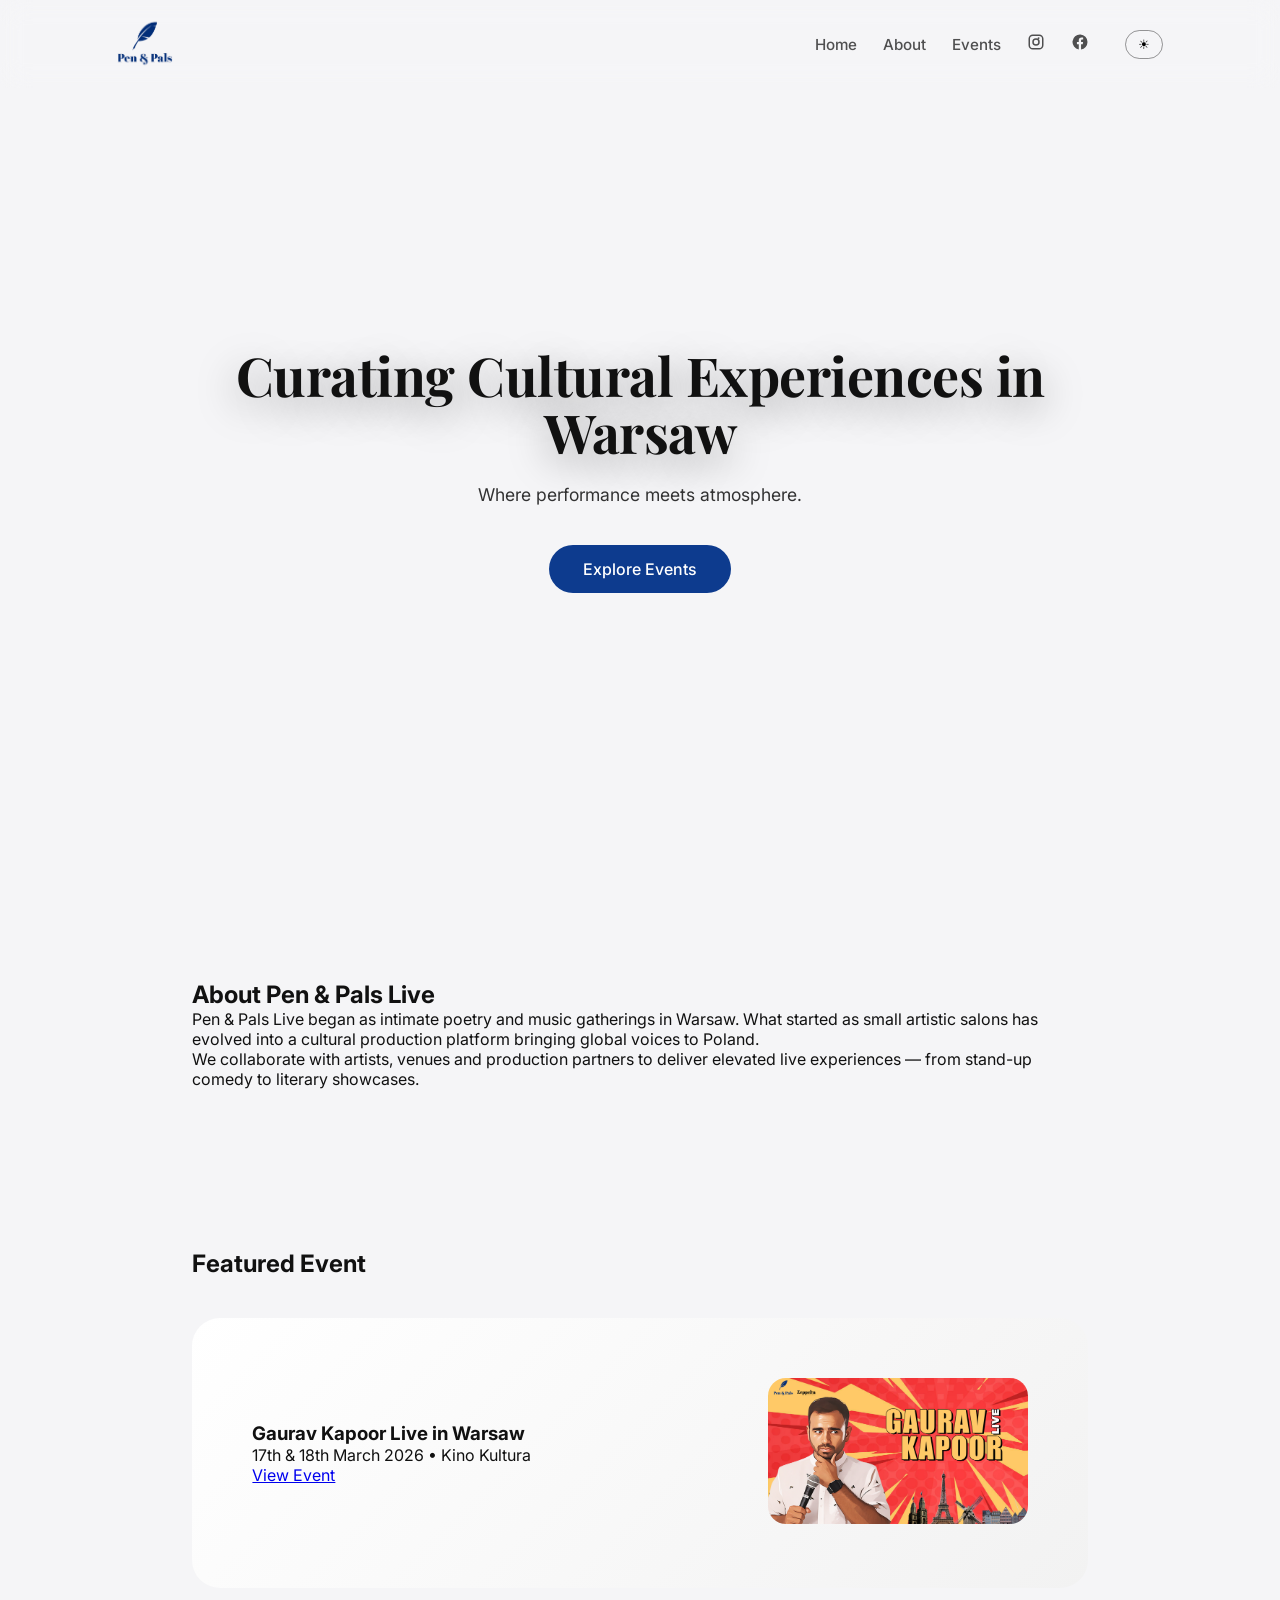
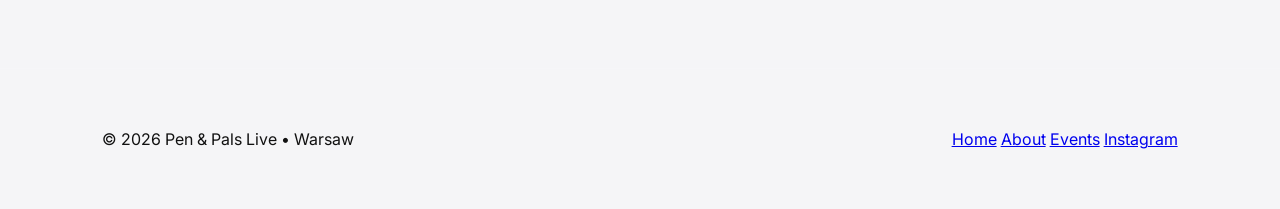
==== commit 6c993e18: "Update index.html" ====
--- a/index.html
+++ b/index.html
@@ -10,7 +10,7 @@
   <link href="https://fonts.googleapis.com/css2?family=Playfair+Display:wght@500;600;700&family=Inter:wght@300;400;500;600&display=swap" rel="stylesheet">
 </head>
 
-<body class="dark">
+<body class="light">
 
 <div id="header-placeholder"></div>
 
--- a/style.css
+++ b/style.css
@@ -206,56 +206,75 @@
 }
 
 /* =========================
-   EVENT PAGE HERO
-========================= */
-
-.hero {
-  min-height: 100vh;
-  padding: 160px 20px 120px;
-  background:
-    linear-gradient(to bottom, rgba(0,0,0,0.75), rgba(0,0,0,0.9)),
-    url("assets/gaurav.jpeg") center/cover no-repeat;
-
-  display: flex;
-  align-items: center;
-  justify-content: center;
-  text-align: center;
-}
-.hero > div {
-  max-width: 900px;
-}
-
-.hero h1 {
-  margin-bottom: 24px;
-}
-
-.hero p {
-  margin-bottom: 40px;
-}
-
-.btn-primary {
-  display: inline-block;
-}
-
-.hero h1 {
-  font-family: 'Playfair Display', serif;
-  font-size: clamp(2rem, 4vw, 3.2rem);
-  line-height: 1.1;
-  max-width: 900px;
-  margin: 0 auto 20px;
-}
-.hero p {
-  font-size: 1.1rem;
-  opacity: 0.9;
-  margin-bottom: 35px;
-}
+   GLOBAL BUTTON
+========================= */
+
 .btn-primary {
   background: var(--blue);
   color: white;
   padding: 14px 34px;
   border-radius: 40px;
   text-decoration: none;
-}
+  display: inline-block;
+  font-weight: 500;
+  transition: all 0.3s ease;
+}
+
+.btn-primary:hover {
+  transform: translateY(-3px);
+  box-shadow: 0 20px 40px rgba(13,59,142,0.35);
+}
+
+/* =========================
+   EVENT PAGE HERO
+========================= */
+/* =========================
+   EVENT HERO
+========================= */
+
+.hero {
+  min-height: 100vh;
+  padding: 160px 20px 120px;
+  display: flex;
+  align-items: center;
+  justify-content: center;
+  text-align: center;
+  background-size: cover;
+  background-position: center;
+}
+
+/* DARK MODE */
+body.dark .hero {
+  background-image:
+    linear-gradient(to bottom, rgba(0,0,0,0.75), rgba(0,0,0,0.9)),
+    url("/assets/gaurav.jpeg");
+}
+
+/* LIGHT MODE */
+body.light .hero {
+  background-image:
+    linear-gradient(to bottom, rgba(255,255,255,0.55), rgba(255,255,255,0.75)),
+    url("/assets/gaurav.jpeg");
+}
+
+.hero > div {
+  max-width: 900px;
+}
+
+.hero h1 {
+  font-family: 'Playfair Display', serif;
+  font-size: clamp(2rem, 4vw, 3.2rem);
+  line-height: 1.1;
+  max-width: 900px;
+  margin: 0 auto 24px;
+}
+
+.hero p {
+  font-size: 1.1rem;
+  opacity: 0.9;
+  margin-bottom: 40px;
+}
+
 
 /* =========================
    EVENT PAGE LAYOUT
@@ -425,3 +444,31 @@
   }
 
 }
+
+/* =========================
+   MOBILE WIDGET WIDTH FIX
+========================= */
+
+@media (max-width: 768px) {
+
+  .event-section {
+    padding: 40px 4%;
+  }
+
+  .event-container {
+    gap: 40px;
+  }
+
+  .event-right {
+    flex: 1;
+  }
+
+  .ticket-box {
+    padding: 16px;
+    border-radius: 18px;
+       box-shadow: 0 30px 60px rgba(0,0,0,0.25);
+
+  }
+
+}
+
